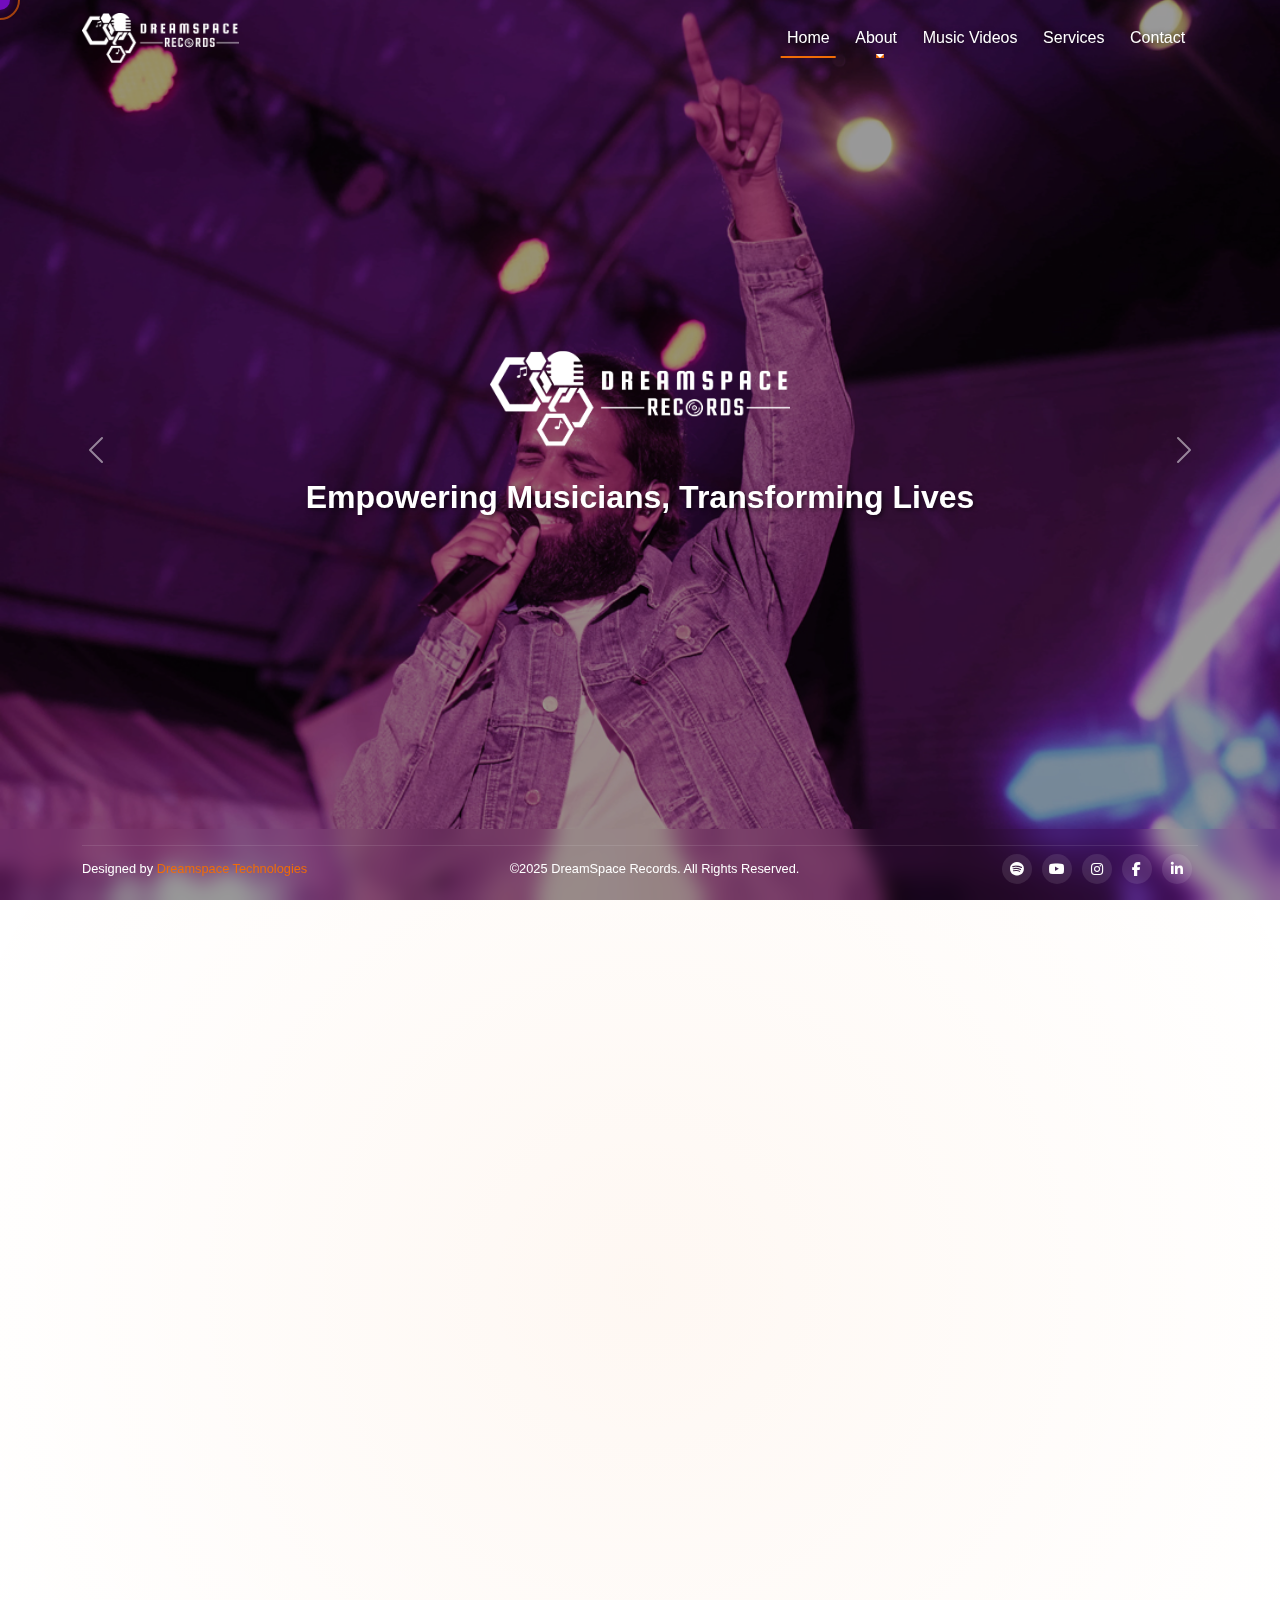
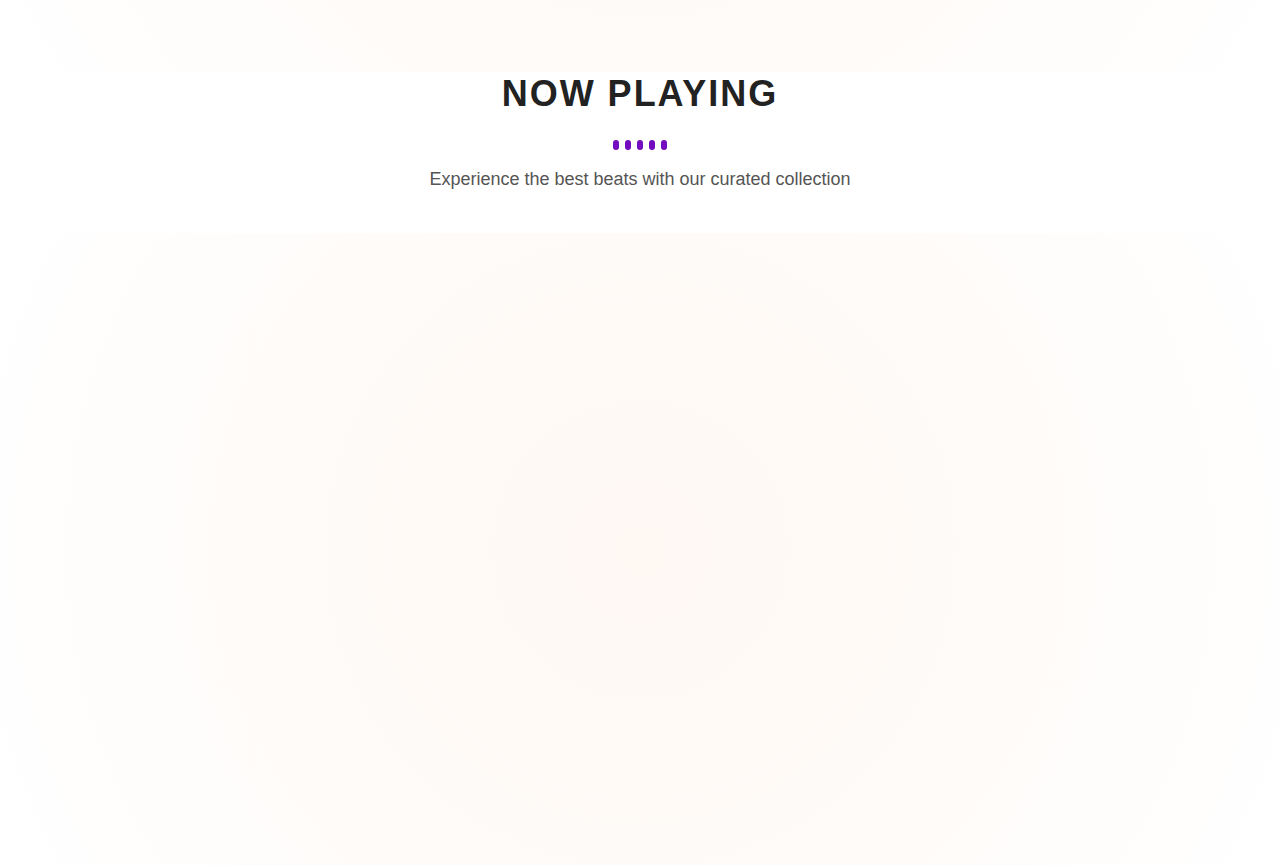
==== index.html @ 16e5ecfa "feat : cursor animation to the website" ====
<!DOCTYPE html>
<html lang="en">
<head>
    <meta charset="UTF-8">
    <meta name="viewport" content="width=device-width, initial-scale=1.0">
    <title>DreamSpace Records - Empowering Musicians, Transforming Lives</title>
    <link href="https://cdn.jsdelivr.net/npm/bootstrap@5.3.0/dist/css/bootstrap.min.css" rel="stylesheet">
    <link rel="stylesheet" href="https://cdnjs.cloudflare.com/ajax/libs/font-awesome/6.4.0/css/all.min.css">
    <link href="https://unpkg.com/aos@2.3.1/dist/aos.css" rel="stylesheet">
    <link rel="stylesheet" href="styles.css">
</head>

<body>
    <!-- Navigation Bar -->
    <nav class="navbar navbar-expand-lg navbar-dark fixed-top">
        <div class="container">
            <a class="navbar-brand" href="index.html">
                <img src="./assets/images/wite.png"  alt="DreamSpace Records Logo" class="logo">
            </a>
            <button class="navbar-toggler" type="button" data-bs-toggle="collapse" data-bs-target="#navbarNav" aria-controls="navbarNav" aria-expanded="false" aria-label="Toggle navigation">
                <span class="navbar-toggler-icon"></span>
            </button>
            <div class="collapse navbar-collapse" id="navbarNav">
                <ul class="navbar-nav ms-auto">
                    <li class="nav-item">
                        <a class="nav-link active" href="index.html">Home</a>
                    </li>
                    <li class="nav-item dropdown">
                        <a class="nav-link dropdown-toggle" href="about.html" id="navbarDropdown" role="button">
                            About
                        </a>
                        <ul class="dropdown-menu" aria-labelledby="navbarDropdown">
                            <li><a class="dropdown-item" href="about.html#about-us">About Us</a></li>
                            <li><a class="dropdown-item" href="about.html#achievements">Achievements</a></li>
                            <li><a class="dropdown-item" href="about.html#artists">Artists</a></li>
                            <li><a class="dropdown-item" href="about.html#mentors">Mentors</a></li>
                        </ul>
                    </li>
                    <li class="nav-item">
                        <a class="nav-link" href="#music-videos">Music Videos</a>
                    </li>
                    <li class="nav-item">
                        <a class="nav-link" href="services.html">Services</a>
                    </li>
                    <li class="nav-item">
                        <a class="nav-link" href="contact.html">Contact</a>
                    </li>
                </ul>
            </div>
        </div>
    </nav>

    <!-- Hero Section with Carousel -->
    <section class="hero-section">
        <div id="heroCarousel" class="carousel slide" data-bs-ride="carousel">
            <div class="carousel-inner">
                <div class="carousel-item active">
                    <img src="./assets/images/carousel-1.jpg" class="d-block w-100" alt="DreamSpace Records">
                </div>
                <div class="carousel-item">
                    <img src="./assets/images/carousel-2.jpg" class="d-block w-100" alt="Music Production">
                </div>
                <div class="carousel-item">
                    <img src="./assets/images/carousel-3.jpg" class="d-block w-100" alt="Live Performance">
                </div>
            </div>
            <button class="carousel-control-prev" type="button" data-bs-target="#heroCarousel" data-bs-slide="prev">
                <span class="carousel-control-prev-icon" aria-hidden="true"></span>
                <span class="visually-hidden">Previous</span>
            </button>
            <button class="carousel-control-next" type="button" data-bs-target="#heroCarousel" data-bs-slide="next">
                <span class="carousel-control-next-icon" aria-hidden="true"></span>
                <span class="visually-hidden">Next</span>
            </button>
            
            <!-- Fixed hero content -->
            <div class="fixed-hero-content">
                <img src="./assets/images/wite.png" alt="DreamSpace Records Logo" class="hero-logo" data-aos="fade-down">
                <h1 class="slogan" data-aos="fade-up" style="color: white;">Empowering Musicians, Transforming Lives</h1>
            </div>
        </div>
    </section>

    <!-- Latest Music Videos Section -->
    <section class="latest-videos-section" id="music-videos">
        <div class="container">
            <h2 class="section-title" data-aos="fade-up">Latest Music Videos</h2>
            <div class="row">
                <div class="col-md-4" data-aos="fade-up" data-aos-delay="100">
                    <div class="video-card">
                        <div class="video-thumbnail">
                            <img src="./assets/images/paadum-meene.jpg" alt="Paadum Meene">
                            <div class="play-button">
                                <i class="fas fa-play"></i>
                            </div>
                        </div>
                        <div class="video-info">
                            <h3>Paadum Meene</h3>
                            <p>Dinoj M's 'Paadum Meene' blends Singing Fish sounds with Carnatic music and Hip-Hop, reflecting Batticaloa's rich heritage.</p>
                            <a href="https://youtu.be/NtFTQhANtqE?si=qY0BDFKdwWafXy4B" target="_blank" class="watch-link">Watch Now <i class="fas fa-arrow-right"></i></a>
                        </div>
                    </div>
                </div>
                <div class="col-md-4" data-aos="fade-up" data-aos-delay="200">
                    <div class="video-card">
                        <div class="video-thumbnail">
                            <img src="./assets/images/aram-sei.jpg" alt="Aram Sei">
                            <div class="play-button">
                                <i class="fas fa-play"></i>
                            </div>
                        </div>
                        <div class="video-info">
                            <h3>Aram Sei</h3>
                            <p>SajaS' rap 'Aram Sei' electrifies listeners, celebrating Tamil identity and resilience with a bold, inspiring message.</p>
                            <a href="https://youtu.be/OWpcsVsLLLg?si=IRAFUnqMTA2p4uAw" target="_blank" class="watch-link">Watch Now <i class="fas fa-arrow-right"></i></a>
                        </div>
                    </div>
                </div>
                <div class="col-md-4" data-aos="fade-up" data-aos-delay="300">
                    <div class="video-card">
                        <div class="video-thumbnail">
                            <img src="./assets/images/mellidai-mettu.jpg" alt="Mellidai Mettu">
                            <div class="play-button">
                                <i class="fas fa-play"></i>
                            </div>
                        </div>
                        <div class="video-info">
                            <h3>Mellidai Mettu</h3>
                            <p>SajaS, a DreamSpace student trained by Navz-47, debuts "Mellidai Mettu," a tribute to the strength and resilience of women.</p>
                            <a href="https://youtu.be/3OmP2C9aSSg?si=Ix0x2CIkMKvozMXE" target="_blank" class="watch-link">Watch Now <i class="fas fa-arrow-right"></i></a>
                        </div>
                    </div>
                </div>
            </div>
            <div class="text-center mt-5" data-aos="fade-up">
                <a href="https://www.youtube.com/@DreamSpaceRecords-lk" target="_blank" class="btn btn-primary watch-all-btn">
                    WATCH ALL MUSIC VIDEOS <i class="fas fa-external-link-alt ms-2"></i>
                </a>
            </div>
        </div>
    </section>

    <div class="section-title">
        <h2>Now Playing</h2>
        <div class="sound-wave">
            <span></span><span></span><span></span><span></span><span></span>
        </div>
        <p>Experience the best beats with our curated collection</p>
    </div>
    
  

<!-- Contact Section -->
    <section class="contact-section">
        <div class="container">
            <div class="row">
                <div class="col-lg-5" data-aos="fade-right">
                    <div class="contact-info">
                        <h3>Get In Touch</h3>
                        
                        <div class="contact-item">
                            <div class="contact-icon">
                                <i class="fas fa-envelope"></i>
                            </div>
                            <div class="contact-text">
                                <h4>Email</h4>
                                <p><a href="mailto:info@dreamspace.music">info@dreamspace.music</a></p>
                            </div>
                        </div>
                        
                        <div class="contact-item">
                            <div class="contact-icon">
                                <i class="fas fa-map-marker-alt"></i>
                            </div>
                            <div class="contact-text">
                                <h4>Address</h4>
                                <p>7th Cross, New Dutch Bar Road, Kallady, Batticaloa</p>
                            </div>
                        </div>
                        
                        <div class="contact-item">
                            <div class="contact-icon">
                                <i class="fas fa-share-alt"></i>
                            </div>
                            <div class="contact-text">
                                <h4>Social Media</h4>
                                <div class="social-links">
                                    <a href="https://www.facebook.com/dreamspacerecords.lk" target="_blank"><i class="fab fa-facebook-f"></i></a>
                                    <a href="https://www.youtube.com/@DreamSpaceRecords-lk" target="_blank"><i class="fab fa-youtube"></i></a>
                                    <a href="https://www.instagram.com/" target="_blank"><i class="fab fa-instagram"></i></a>
                                    <a href="https://open.spotify.com/" target="_blank"><i class="fab fa-spotify"></i></a>
                                    <!-- <a href="https://www.linkedin.com/" target="_blank"><i class="fab fa-linkedin-in"></i></a> -->
                                </div>
                            </div>
                        </div>
                    </div>
                </div>
                
                <div class="col-lg-7" data-aos="fade-left">
                    <div class="contact-form">
                        <h3>Send Us A Message</h3>
                        <form id="contactForm">
                            <div class="row">
                                <div class="col-md-6">
                                    <input type="text" class="form-control" id="name" placeholder="Your Name" required>
                                </div>
                                <div class="col-md-6">
                                    <input type="email" class="form-control" id="email" placeholder="Your Email" required>
                                </div>
                            </div>
                            <input type="text" class="form-control" id="subject" placeholder="Subject">
                            <textarea class="form-control" id="message" rows="5" placeholder="Your Message" required></textarea>
                            <button type="submit" class="btn btn-primary submit-btn">Send Message</button>
                        </form>
                    </div>
                </div>
            </div>
        </div>
    </section>

<!-- Map Section -->
    <!-- <section class="map-section">
        <div class="container">
            <div class="row">
                <div class="col-12" data-aos="fade-up">
                    <div class="map-container">
                        <iframe src="https://www.google.com/maps/embed?pb=!1m18!1m12!1m3!1d3957.5768476673033!2d81.7!3d7.7!2m3!1f0!2f0!3f0!3m2!1i1024!2i768!4f13.1!3m3!1m2!1s0x0%3A0x0!2zN8KwNDInMDAuMCJOIDgxwrA0MicwMC4wIkU!5e0!3m2!1sen!2sus!4v1635000000000!5m2!1sen!2sus" width="100%" height="450" style="border:0;" allowfullscreen="" loading="lazy"></iframe>
                    </div>
                </div>
            </div>
        </div>
    </section> -->

    <!-- Footer -->
    <!-- <footer class="glass-footer">
        <div class="container">
            <div class="row">
                <div class="col-md-4">
                    <img src="/placeholder.svg?height=80&width=200" alt="DreamSpace Records Logo" class="footer-logo">
                    <p>Empowering Musicians, Transforming Lives</p>
                </div>
                <div class="col-md-4">
                    <h4>Quick Links</h4>
                    <ul class="footer-links">
                        <li><a href="index.html">Home</a></li>
                        <li><a href="about.html">About</a></li>
                        <li><a href="music-videos.html">Music Videos</a></li>
                        <li><a href="services.html">Services</a></li>
                        <li><a href="contact.html">Contact</a></li>
                    </ul>
                </div>
                <div class="col-md-4">
                    <h4>Connect With Us</h4>
                    <div class="social-icons">
                        <a href="https://open.spotify.com/" target="_blank"><i class="fab fa-spotify"></i></a>
                        <a href="https://www.youtube.com/@DreamSpaceRecords-lk" target="_blank"><i class="fab fa-youtube"></i></a>
                        <a href="https://www.instagram.com/" target="_blank"><i class="fab fa-instagram"></i></a>
                        <a href="https://www.facebook.com/dreamspacerecords.lk" target="_blank"><i class="fab fa-facebook-f"></i></a>
                        <a href="https://www.linkedin.com/" target="_blank"><i class="fab fa-linkedin-in"></i></a>
                    </div>
                </div>
            </div>
            <div class="footer-bottom">
                <p>&copy; 2023 DreamSpace Records. All Rights Reserved.</p>
            </div>
        </div>
    </footer> -->

    <!-- Transparent Footer -->
        <!-- <footer class="glass-footer">
            <div class="container text-center">
                <div class="row">
                    <div class="col-md-12">
                        <p>&copy; Dreamspace Records. All rights reserved </p>
                    </div>
                    <div class="col-md-12">
                        <div class="social-icons">
                            <a href="https://open.spotify.com/" target="_blank"><i class="fab fa-spotify"></i></a>
                            <a href="https://www.youtube.com/@DreamSpaceRecords-lk" target="_blank"><i class="fab fa-youtube"></i></a>
                            <a href="https://www.instagram.com/" target="_blank"><i class="fab fa-instagram"></i></a>
                            <a href="https://www.facebook.com/dreamspacerecords.lk" target="_blank"><i class="fab fa-facebook-f"></i></a>
                            <a href="https://www.linkedin.com/" target="_blank"><i class="fab fa-linkedin-in"></i></a>
                        </div>
                    </div>
                </div>
            </div>
        </footer> -->

        <!-- Transparent Footer -->
<!-- <footer class="glass-footer">
    <div class="container">
        <div class="row align-items-center">
            <div class="col-md-6 text-md-center text-center">
                <p>&copy; ARRahman. All rights reserved | <a href="terms.html">Terms</a></p>
            </div>
            <div class="col-md-6 text-md-end text-center">
                <div class="social-icons">
                    <a href="https://open.spotify.com/" target="_blank"><i class="fab fa-spotify"></i></a>
                    <a href="https://www.youtube.com/@DreamSpaceRecords-lk" target="_blank"><i class="fab fa-youtube"></i></a>
                    <a href="https://www.instagram.com/" target="_blank"><i class="fab fa-instagram"></i></a>
                    <a href="https://www.facebook.com/dreamspacerecords.lk" target="_blank"><i class="fab fa-facebook-f"></i></a>
                    <a href="https://www.linkedin.com/" target="_blank"><i class="fab fa-linkedin-in"></i></a>
                </div>
            </div>
        </div>
    </div>
</footer> -->

<footer class="glass-footer">
    <div class="container">
        <div class="footer-bottom">
            <p class="design-by">
                Designed by <a href="" target="_blank">Dreamspace Technologies</a>
            </p>            
            <p class="copyright">&copy;2025 DreamSpace Records. All Rights Reserved.</p>
            <div class="social-icons">
                <a href="https://open.spotify.com/" target="_blank"><i class="fab fa-spotify"></i></a>
                <a href="https://www.youtube.com/@DreamSpaceRecords-lk" target="_blank"><i class="fab fa-youtube"></i></a>
                <a href="https://www.instagram.com/" target="_blank"><i class="fab fa-instagram"></i></a>
                <a href="https://www.facebook.com/dreamspacerecords.lk" target="_blank"><i class="fab fa-facebook-f"></i></a>
                <a href="https://www.linkedin.com/" target="_blank"><i class="fab fa-linkedin-in"></i></a>
            </div>
        </div>
    </div>
</footer>

<div class="cursor-container">
    <div class="cursor-trail"></div>
    <div class="cursor"></div>
</div>

</style>


    <script src="https://cdn.jsdelivr.net/npm/bootstrap@5.3.0/dist/js/bootstrap.bundle.min.js"></script>
    <script src="https://unpkg.com/aos@2.3.1/dist/aos.js"></script>
    <script src="script.js"></script>
</body>
</html>
---- styles.css ----
/* Global Styles */
:root {
  --primary-color: #f06c07;
  --secondary-color: #42376a;
  --dark-color: #010101;
  --light-color: #ebf of2;
  --transition: all 0.3s ease;
}

body {
  font-family: "Poppins", sans-serif;
  background-color: #ffffff;
  color: var(--dark-color);
  overflow-x: hidden;
}

h1,
h2,
h3,
h4,
h5,
h6 {
  font-weight: 700;
}

a {
  color: var(--primary-color);
  text-decoration: none;
  transition: var(--transition);
}

a:hover {
  color: var(--secondary-color);
}

/* .section-title {
  position: relative;
  font-size: 2.5rem;
  margin-bottom: 3rem;
  color: var(--secondary-color);
  text-align: center;
}

.section-title::after {
  content: "";
  position: absolute;
  bottom: -10px;
  left: 50%;
  transform: translateX(-50%);
  width: 80px;
  height: 4px;
  background-color: var(--primary-color);
} */

/*--------------------------------------------------------------
# Section Title - Animated Sound Wave
--------------------------------------------------------------*/
.section-title {
  text-align: center;
  padding-bottom: 40px;
  position: relative;
}

.section-title h2 {
  font-size: 36px;
  font-weight: 700;
  color: #222; /* Dark text for contrast */
  text-transform: uppercase;
  letter-spacing: 2px;
  margin-bottom: 20px;
}

/* Sound Wave Animation */
.sound-wave {
  display: flex;
  justify-content: center;
  align-items: center;
  gap: 6px;
  height: 20px;
}

/* Individual Bars */
.sound-wave span {
  display: inline-block;
  width: 6px;
  height: 10px;
  background: #720CBE;  /* Your required color */
  animation: waveMotion 1s infinite ease-in-out alternate;
  border-radius: 3px;
}

/* Animation Timing for Each Bar */
.sound-wave span:nth-child(1) {
  animation-delay: 0s;
}
.sound-wave span:nth-child(2) {
  animation-delay: 0.2s;
}
.sound-wave span:nth-child(3) {
  animation-delay: 0.4s;
}
.sound-wave span:nth-child(4) {
  animation-delay: 0.6s;
}
.sound-wave span:nth-child(5) {
  animation-delay: 0.8s;
}

/* Keyframes for Wave Motion */
@keyframes waveMotion {
  0% {
    height: 10px;
    opacity: 0.8;
  }
  50% {
    height: 20px;
    opacity: 1;
  }
  100% {
    height: 10px;
    opacity: 0.8;
  }
}

/* Subtitle Text */
.section-title p {
  font-size: 18px;
  color: #555;
  max-width: 600px;
  margin: 10px auto 0;
  line-height: 1.6;
  font-weight: 300;
}

/* cursor animation */
.cursor-container {
  position: fixed;
  top: 0;
  left: 0;
  pointer-events: none;
  z-index: 9999;
}

.cursor {
  position: absolute;
  width: 20px;
  height: 20px;
  background-color: #720cbe;
  border-radius: 50%;
  transform: translate(-50%, -50%);
  transition: width 0.2s, height 0.2s;
  box-shadow: 0 0 10px rgba(114, 12, 190, 0.5);
}

.cursor-trail {
  position: absolute;
  width: 40px;
  height: 40px;
  border: 2px solid #ff6d00;
  border-radius: 50%;
  transform: translate(-50%, -50%);
  transition: all 0.08s ease-out;
  opacity: 0.6;
}

.music-note {
  position: absolute;
  font-size: 24px;
  pointer-events: none;
  animation: float 2s cubic-bezier(0.25, 0.1, 0.25, 1) forwards;
  opacity: 0.9;
  z-index: 100;
}

.music-note.purple {
  color: #720cbe;
  text-shadow: 0 0 5px rgba(114, 12, 190, 0.3);
}

.music-note.orange {
  color: #ff6d00;
  text-shadow: 0 0 5px rgba(255, 109, 0, 0.3);
}

.wave {
  position: absolute;
  border-radius: 50%;
  transform: translate(-50%, -50%);
  pointer-events: none;
  opacity: 0;
  z-index: 90;
  animation: wave 1.8s cubic-bezier(0.215, 0.61, 0.355, 1) forwards;
}

.wave.purple {
  border: 2px solid #720cbe;
}

.wave.orange {
  border: 2px solid #ff6d00;
}

@keyframes float {
  0% {
      transform: translate(0, 0) rotate(0deg) scale(0.5);
      opacity: 0.9;
  }
  20% {
      opacity: 1;
  }
  100% {
      transform: translate(var(--x), var(--y)) rotate(var(--r)) scale(1.2);
      opacity: 0;
  }
}

@keyframes wave {
  0% {
      width: 0px;
      height: 0px;
      opacity: 0.7;
  }
  50% {
      opacity: 0.5;
  }
  100% {
      width: 200px;
      height: 200px;
      opacity: 0;
  }
}

@media (max-width: 768px) {
  .cursor {
      width: 15px;
      height: 15px;
  }
  
  .cursor-trail {
      width: 30px;
      height: 30px;
  }
  
  .music-note {
      font-size: 20px;
  }
  
  @keyframes wave {
      100% {
          width: 150px;
          height: 150px;
      }
  }
}


/* Navbar Styles */

/* Navbar Styles */
.navbar {
  background-color: transparent;
  padding: 0.5rem 0; /* Reduced padding for a smaller navbar */
  transition: var(--transition);
  backdrop-filter: blur(0px);
  -webkit-backdrop-filter: blur(0px);
}

.navbar.scrolled {
  background-color: rgba(1, 1, 1, 0.7);
  box-shadow: 0 2px 10px rgba(0, 0, 0, 0.1);
  backdrop-filter: blur(10px);
  -webkit-backdrop-filter: blur(10px);
}

/* Adjusted logo size */
.navbar-brand img.logo {
  height: 50px; /* Reduced logo height */
  transition: var(--transition);
}

/* Navbar Links */
.navbar-dark .navbar-nav .nav-link {
  color: white !important;
  font-weight: 500;
  padding: 0.5rem 0.8rem;
  position: relative;
  text-shadow: 0 0 5px rgba(0, 0, 0, 0.5);
}

.navbar-dark .navbar-nav .nav-link::after {
  content: "";
  position: absolute;
  bottom: 0;
  left: 50%;
  width: 0;
  height: 2px;
  background-color: var(--primary-color);
  transition: var(--transition);
  transform: translateX(-50%);
}

.navbar-dark .navbar-nav .nav-link:hover::after,
.navbar-dark .navbar-nav .nav-link.active::after {
  width: 80%;
}

/* Dropdown Menu */
.dropdown-menu {
  background-color: rgba(1, 1, 1, 0.85);
  border: none;
  border-radius: 0.5rem;
  backdrop-filter: blur(12px);
  -webkit-backdrop-filter: blur(12px);
  padding: 0.8rem;
  min-width: 220px;
  box-shadow: 0 5px 20px rgba(0, 0, 0, 0.3);
  transform: translateY(10px);
  opacity: 0;
  visibility: hidden;
  transition: opacity 0.3s ease, transform 0.3s ease;
}

/* Show dropdown smoothly */
.nav-item.dropdown:hover .dropdown-menu {
  opacity: 1;
  visibility: visible;
  transform: translateY(0);
}

/* Dropdown Items */
.dropdown-item {
  color: white;
  transition: var(--transition);
  padding: 0.6rem 1rem;
  border-radius: 0.3rem;
  margin-bottom: 0.25rem;
  display: flex;
  align-items: center;
  gap: 10px;
  font-size: 0.95rem;
  transition: all 0.3s ease;
}

/* Add hover effect with slight movement */
.dropdown-item:hover {
  background-color: var(--primary-color);
  color: white;
  transform: translateX(8px);
}

/* Dropdown item icon (optional) */
.dropdown-item i {
  font-size: 1rem;
  opacity: 0.8;
  transition: 0.3s ease;
}

.dropdown-item:hover i {
  opacity: 1;
}


/* When the navbar is scrolled, change background color to white */
.navbar.scrolled {
  background-color: white !important;
  box-shadow: 0 2px 10px rgba(0, 0, 0, 0.1);
  backdrop-filter: blur(10px);
  -webkit-backdrop-filter: blur(10px);
}

/* Adjust text color for scrolled navbar */
.navbar.scrolled .nav-link {
  color: purple !important;
}



/* Mobile Navbar */
@media (max-width: 991.98px) {
  .navbar-collapse {
    background-color: rgba(1, 1, 1, 0.95);
    padding: 1rem;
    border-radius: 0.5rem;
  }
}


/* Hero Section Styles */
.hero-section {
  position: relative;
  height: 100vh;
  overflow: hidden;
}

.carousel-item {
  height: 100vh;
}

.carousel-item img {
  object-fit: cover;
  filter: brightness(0.6);
  height: 100%;
}

.carousel-caption {
  position: absolute;
  top: 50%;
  left: 0;
  right: 0;
  transform: translateY(-50%);
  bottom: auto;
  z-index: 10;
  pointer-events: none;
}

/* Fixed dimensions for hero logo */
.hero-logo {
  width: 300px;
  height: auto;
  margin-bottom: 2rem;
  animation: float 3s ease-in-out infinite;
}

@keyframes float {
  0% {
    transform: translateY(0px);
  }
  50% {
    transform: translateY(-10px);
  }
  100% {
    transform: translateY(0px);
  }
}

.slogan {
  font-size: 2.5rem;
  font-weight: 700;
  margin-bottom: 2rem;
  text-shadow: 2px 2px 4px rgba(0, 0, 0, 0.5);
}

/* Latest Videos Section Styles */
.latest-videos-section {
  padding: 5rem 0;
  background-color: var(--light-color);
}

.video-card {
  background-color: white;
  border-radius: 1rem;
  overflow: hidden;
  box-shadow: 0 5px 15px rgba(0, 0, 0, 0.1);
  transition: var(--transition);
  margin-bottom: 2rem;
  height: 100%;
  position: relative;
  z-index: 1;
}

.video-card::before {
  content: "";
  position: absolute;
  top: 0;
  left: 0;
  width: 100%;
  height: 100%;
  background: linear-gradient(135deg, var(--primary-color) 0%, var(--secondary-color) 100%);
  opacity: 0;
  z-index: -1;
  transition: var(--transition);
  border-radius: 1rem;
}

.video-card:hover::before {
  opacity: 0.1;
}

.video-card:hover {
  transform: translateY(-10px) scale(1.02);
  box-shadow: 0 15px 30px rgba(0, 0, 0, 0.2);
}

.video-thumbnail {
  position: relative;
  overflow: hidden;
}

.video-thumbnail img {
  width: 100%;
  transition: var(--transition);
}

.video-card:hover .video-thumbnail img {
  transform: scale(1.1);
}

.play-button {
  position: absolute;
  top: 50%;
  left: 50%;
  transform: translate(-50%, -50%);
  width: 60px;
  height: 60px;
  background-color: var(--primary-color);
  border-radius: 50%;
  display: flex;
  align-items: center;
  justify-content: center;
  color: white;
  font-size: 1.5rem;
  opacity: 0;
  transition: var(--transition);
  cursor: pointer;
  z-index: 2;
}

.video-card:hover .play-button {
  opacity: 1;
  animation: pulse 1.5s infinite;
}

@keyframes pulse {
  0% {
    box-shadow: 0 0 0 0 rgba(240, 108, 7, 0.7);
  }
  70% {
    box-shadow: 0 0 0 15px rgba(240, 108, 7, 0);
  }
  100% {
    box-shadow: 0 0 0 0 rgba(240, 108, 7, 0);
  }
}

.video-info {
  padding: 1.5rem;
}

.video-info h3 {
  font-size: 1.5rem;
  margin-bottom: 0.5rem;
  color: var(--secondary-color);
}

.video-info p {
  color: #666;
  margin-bottom: 1rem;
}

.watch-link {
  display: inline-block;
  color: var(--primary-color);
  font-weight: 600;
  transition: var(--transition);
}

.watch-link:hover {
  color: var(--secondary-color);
  transform: translateX(5px);
}

.watch-all-btn {
  background-color: var(--primary-color);
  border: none;
  padding: 0.75rem 2rem;
  font-weight: 600;
  border-radius: 50px;
  transition: var(--transition);
  position: relative;
  overflow: hidden;
  z-index: 1;
}

.watch-all-btn::before {
  content: "";
  position: absolute;
  top: 0;
  left: -100%;
  width: 100%;
  height: 100%;
  background: linear-gradient(90deg, transparent, rgba(255, 255, 255, 0.2), transparent);
  transition: var(--transition);
  z-index: -1;
}

.watch-all-btn:hover {
  background-color: var(--secondary-color);
  transform: translateY(-5px);
  box-shadow: 0 10px 20px rgba(0, 0, 0, 0.1);
}

.watch-all-btn:hover::before {
  left: 100%;
  transition: 0.7s;
}

/* Page Header Styles */
.page-header {
  background-color: var(--secondary-color);
  padding: 8rem 0 4rem;
  text-align: center;
  position: relative;
}

.page-header::before {
  content: "";
  position: absolute;
  top: 0;
  left: 0;
  width: 100%;
  height: 100%;
  background: linear-gradient(135deg, rgba(240, 108, 7, 0.8) 0%, rgba(66, 55, 106, 0.8) 100%);
  opacity: 0.8;
}

.page-header h1 {
  color: white;
  position: relative;
  font-size: 3rem;
  text-shadow: 2px 2px 4px rgba(0, 0, 0, 0.3);
}

.sub-page-header {
  background-color: var(--secondary-color);
  background-image: url('./assets/images/carousel-2.JPG'); /* Replace with your image path */
  background-size: cover; /* Ensures the image covers the section */
  background-position: center; /* Centers the image */
  background-repeat: no-repeat; /* Prevents the image from repeating */
  padding: 8rem 0 4rem;
  text-align: center;
  position: relative;
  color: #fff; /* Optional: change text color to white to contrast with the background */
}

/* About Section Styles */
.about-section {
  padding: 5rem 0;
}

.about-section p {
  font-size: 1.1rem;
  line-height: 1.8;
  margin-bottom: 1.5rem;
}

.about-section h3 {
  color: var(--primary-color);
  margin-bottom: 1rem;
}

.about-image {
  margin-top: 2rem;
  overflow: hidden;
  border-radius: 1rem;
  box-shadow: 0 10px 30px rgba(0, 0, 0, 0.1);
}

.about-image img {
  transition: var(--transition);
}

.about-image:hover img {
  transform: scale(1.05);
}

/* Achievements Section Styles */
.achievements-section {
  padding: 5rem 0;
  background-color: #f9f9f9;
}

.section-intro {
  text-align: center;
  max-width: 800px;
  margin: 0 auto 3rem;
  font-size: 1.2rem;
}

.achievement-card {
  background-color: white;
  padding: 2rem;
  border-radius: 1rem;
  text-align: center;
  box-shadow: 0 5px 15px rgba(0, 0, 0, 0.05);
  transition: var(--transition);
  height: 100%;
}

.achievement-card:hover {
  transform: translateY(-10px);
  box-shadow: 0 15px 30px rgba(0, 0, 0, 0.1);
}

.achievement-icon {
  width: 80px;
  height: 80px;
  background-color: var(--primary-color);
  color: white;
  border-radius: 50%;
  display: flex;
  align-items: center;
  justify-content: center;
  font-size: 2rem;
  margin: 0 auto 1.5rem;
}

.achievement-card h3 {
  font-size: 2.5rem;
  color: var(--secondary-color);
  margin-bottom: 0.5rem;
}

.achievement-card h4 {
  font-size: 1.2rem;
  color: var(--primary-color);
  margin-bottom: 1rem;
}

.achievement-details {
  margin-top: 3rem;
}

.achievement-item {
  background-color: white;
  padding: 2rem;
  border-radius: 1rem;
  box-shadow: 0 5px 15px rgba(0, 0, 0, 0.05);
  margin-bottom: 2rem;
}

.achievement-item h3 {
  color: var(--secondary-color);
  margin-bottom: 1rem;
}

.achievement-gallery {
  margin-top: 3rem;
}

.achievement-gallery img {
  margin-bottom: 1.5rem;
  border-radius: 0.5rem;
  box-shadow: 0 5px 15px rgba(0, 0, 0, 0.1);
  transition: var(--transition);
}

.achievement-gallery img:hover {
  transform: scale(1.05);
}

/* Artists Section Styles */
.artists-section {
  padding: 5rem 0;
}

.artist-card {
  background-color: white;
  border-radius: 1rem;
  overflow: hidden;
  box-shadow: 0 5px 15px rgba(0, 0, 0, 0.1);
  transition: var(--transition);
  margin-bottom: 2rem;
  height: 100%;
}

.artist-card:hover {
  transform: translateY(-10px) rotateY(5deg);
  box-shadow: 0 15px 30px rgba(0, 0, 0, 0.2);
}

.artist-image {
  overflow: hidden;
  position: relative;
}

.artist-image::before {
  content: "";
  position: absolute;
  top: 0;
  left: 0;
  width: 100%;
  height: 100%;
  background: linear-gradient(to top, rgba(0, 0, 0, 0.7) 0%, transparent 100%);
  opacity: 0;
  transition: var(--transition);
  z-index: 1;
}

.artist-card:hover .artist-image::before {
  opacity: 1;
}

.artist-image img {
  width: 100%;
  transition: var(--transition);
}

.artist-card:hover .artist-image img {
  transform: scale(1.1);
}

.artist-info {
  padding: 1.5rem;
}

.artist-info h3 {
  font-size: 1.5rem;
  color: var(--secondary-color);
  margin-bottom: 0.5rem;
}

.artist-info h4 {
  font-size: 1rem;
  color: var(--primary-color);
  margin-bottom: 1rem;
}

.artist-social {
  margin-top: 1.5rem;
}

.artist-social a {
  display: inline-block;
  width: 40px;
  height: 40px;
  background-color: #f5f5f5;
  border-radius: 50%;
  text-align: center;
  line-height: 40px;
  margin-right: 0.5rem;
  color: var(--secondary-color);
  transition: var(--transition);
}

.artist-social a:hover {
  background-color: var(--primary-color);
  color: white;
  transform: translateY(-5px);
}

/* Mentors Section Styles */
.mentors-section {
  padding: 5rem 0;
  background-color: #f9f9f9;
}

.mentor-card {
  background-color: white;
  border-radius: 1rem;
  overflow: hidden;
  box-shadow: 0 5px 15px rgba(0, 0, 0, 0.1);
  transition: var(--transition);
  margin-bottom: 2rem;
  height: 100%;
}

.mentor-card:hover {
  transform: translateY(-10px);
  box-shadow: 0 15px 30px rgba(0, 0, 0, 0.2);
}

.mentor-image {
  overflow: hidden;
}

.mentor-image img {
  width: 100%;
  transition: var(--transition);
}

.mentor-card:hover .mentor-image img {
  transform: scale(1.1);
}

.mentor-info {
  padding: 1.5rem;
  text-align: center;
}

.mentor-info h3 {
  font-size: 1.3rem;
  color: var(--secondary-color);
  margin-bottom: 0.5rem;
}

.mentor-info h4 {
  font-size: 1rem;
  color: var(--primary-color);
  margin-bottom: 1rem;
}

/* Music Videos Gallery Styles */
.music-videos-gallery {
  padding: 5rem 0;
}

.video-meta {
  display: flex;
  justify-content: space-between;
  margin-bottom: 1rem;
  font-size: 0.9rem;
  color: #777;
}

.video-meta span {
  display: flex;
  align-items: center;
}

.video-meta i {
  margin-right: 0.5rem;
  color: var(--primary-color);
}

/* Services Section Styles */
.services-section {
  padding: 5rem 0;
}

.service-card {
  background-color: white;
  border-radius: 1rem;
  overflow: hidden;
  box-shadow: 0 5px 15px rgba(0, 0, 0, 0.1);
  transition: var(--transition);
  margin-bottom: 2rem;
  height: 100%;
  position: relative;
  z-index: 1;
}

.service-card::before {
  content: "";
  position: absolute;
  top: 0;
  left: 0;
  width: 100%;
  height: 5px;
  background: linear-gradient(90deg, var(--primary-color), var(--secondary-color));
  transition: var(--transition);
  z-index: -1;
}

.service-card:hover::before {
  height: 100%;
  opacity: 0.1;
}

.service-card:hover {
  transform: translateY(-10px);
  box-shadow: 0 15px 30px rgba(0, 0, 0, 0.2);
}

.service-icon {
  width: 80px;
  height: 80px;
  background-color: var(--primary-color);
  color: white;
  border-radius: 50%;
  display: flex;
  align-items: center;
  justify-content: center;
  font-size: 2rem;
  margin: 0 auto 1.5rem;
  transition: var(--transition);
}

.service-card:hover .service-icon {
  transform: rotateY(360deg);
  background-color: var(--secondary-color);
}

.service-info {
  padding: 2rem;
  text-align: center;
}

.service-info h3 {
  font-size: 1.5rem;
  color: var(--secondary-color);
  margin-bottom: 1rem;
}

.service-gallery {
  margin-top: 2rem;
}

.service-gallery .row {
  margin-bottom: 1.5rem;
}

.service-gallery img {
  border-radius: 0.5rem;
  box-shadow: 0 5px 15px rgba(0, 0, 0, 0.1);
  transition: var(--transition);
}

.service-gallery img:hover {
  transform: scale(1.05);
}

/* Contact Section Styles */
.contact-section {
  padding: 5rem 0;
}

.contact-info {
  background-color: white;
  padding: 2rem;
  border-radius: 1rem;
  box-shadow: 0 5px 15px rgba(0, 0, 0, 0.1);
  height: 100%;
}

.contact-info h3 {
  color: var(--secondary-color);
  margin-bottom: 1.5rem;
  position: relative;
  padding-bottom: 0.5rem;
}

.contact-info h3::after {
  content: "";
  position: absolute;
  bottom: 0;
  left: 0;
  width: 50px;
  height: 3px;
  background-color: var(--primary-color);
}

.contact-item {
  display: flex;
  align-items: flex-start;
  margin-bottom: 1.5rem;
}

.contact-icon {
  width: 50px;
  height: 50px;
  background-color: var(--primary-color);
  color: white;
  border-radius: 50%;
  display: flex;
  align-items: center;
  justify-content: center;
  font-size: 1.2rem;
  margin-right: 1rem;
  flex-shrink: 0;
}

.contact-text h4 {
  font-size: 1.1rem;
  color: var(--secondary-color);
  margin-bottom: 0.5rem;
}

.contact-form {
  background-color: white;
  padding: 2rem;
  border-radius: 1rem;
  box-shadow: 0 5px 15px rgba(0, 0, 0, 0.1);
}

.form-control {
  border: 1px solid #ddd;
  border-radius: 0.5rem;
  padding: 0.75rem;
  margin-bottom: 1.5rem;
}

.form-control:focus {
  border-color: var(--primary-color);
  box-shadow: 0 0 0 0.2rem rgba(240, 108, 7, 0.25);
}

.submit-btn {
  background-color: var(--primary-color);
  border: none;
  padding: 0.75rem 2rem;
  font-weight: 600;
  border-radius: 50px;
  transition: var(--transition);
  width: 100%;
}

.submit-btn:hover {
  background-color: var(--secondary-color);
  transform: translateY(-5px);
  box-shadow: 0 10px 20px rgba(0, 0, 0, 0.1);
}

.social-links {
  margin-top: 2rem;
}

.social-links a {
  display: inline-block;
  width: 50px;
  height: 50px;
  background-color: #f5f5f5;
  border-radius: 50%;
  text-align: center;
  line-height: 50px;
  margin-right: 1rem;
  color: var(--secondary-color);
  font-size: 1.2rem;
  transition: var(--transition);
}

.social-links a:hover {
  background-color: var(--primary-color);
  color: white;
  transform: translateY(-5px);
}


/* Footer Styles */
.glass-footer {
  background: rgba(1, 1, 1, 0.5); /* Reduced opacity */
  backdrop-filter: blur(10px);
  -webkit-backdrop-filter: blur(10px);
  color: white;
  padding: 1rem 0; /* Reduced padding */
  position: fixed;
  bottom: 0;
  width: 100%;
  z-index: 10;
  transition: var(--transition);
}

.footer-logo {
  height: 50px; /* Smaller logo */
  margin-bottom: 0.3rem;
}

.footer-links {
  list-style: none;
  padding: 0;
  margin: 0;
}

.footer-links li {
  margin-bottom: 0.2rem; /* Reduced spacing */
}

.footer-links a {
  color: #ddd;
  transition: var(--transition);
  font-size: 0.8rem; /* Smaller font */
}

.footer-links a:hover {
  color: var(--primary-color);
  padding-left: 5px;
}

.social-icons {
  margin-top: 0;
}

.social-icons a {
  display: inline-block;
  width: 30px; /* Smaller icons */
  height: 30px;
  background-color: rgba(255, 255, 255, 0.1);
  border-radius: 50%;
  text-align: center;
  line-height: 30px;
  margin-right: 0.4rem;
  color: white;
  transition: var(--transition);
  font-size: 14px;
}

.social-icons a:hover {
  background-color: var(--primary-color);
  transform: translateY(-3px);
}

.footer-bottom {
  border-top: 1px solid rgba(255, 255, 255, 0.1);
  padding-top: 0.5rem;
  font-size: 0.8rem; /* Smaller font */
  display: flex;
  justify-content: space-between;
  align-items: center;
  flex-wrap: wrap;
}

.footer-bottom p {
  margin: 0;
}

.design-by {
  text-align: left;
}

.copyright {
  text-align: center;
  flex-grow: 1;
}

.social-icons {
  text-align: right;
}

/* Responsive Styles */
/* @media (max-width: 991.98px) {
  .navbar-collapse {
    background-color: rgba(1, 1, 1, 0.9);
    padding: 1rem;
    border-radius: 0.5rem;
  } */

  .slogan {
    font-size: 2rem;
  }

  .section-title {
    font-size: 2rem;
  }
}

@media (max-width: 767.98px) {
  .hero-logo {
    max-width: 200px;
  }

  .slogan {
    font-size: 1.5rem;
  }

  .section-title {
    font-size: 1.8rem;
  }

  body {
    padding-bottom: 300px; /* Adjust based on footer height on mobile */
  }
}

/* Animations */
@keyframes fadeIn {
  from {
    opacity: 0;
    transform: translateY(20px);
  }
  to {
    opacity: 1;
    transform: translateY(0);
  }
}

.animate-fadeIn {
  animation: fadeIn 1s ease forwards;
}

/* Creative additions */
.creative-bg {
  position: relative;
  overflow: hidden;
}

.creative-bg::before {
  content: "";
  position: absolute;
  top: -50%;
  left: -50%;
  width: 200%;
  height: 200%;
  background: radial-gradient(circle, rgba(240, 108, 7, 0.05) 0%, transparent 50%);
  animation: rotate 30s linear infinite;
  z-index: -1;
}

@keyframes rotate {
  0% {
    transform: rotate(0deg);
  }
  100% {
    transform: rotate(360deg);
  }
}

/* Fixed hero content */
.fixed-hero-content {
  position: absolute;
  top: 50%;
  left: 0;
  right: 0;
  transform: translateY(-50%);
  z-index: 10;
  text-align: center;
  pointer-events: none;
}

/* Add dropdown hover functionality styling */
@media (min-width: 992px) {
  .dropdown:hover .dropdown-menu {
    display: block;
  }
}
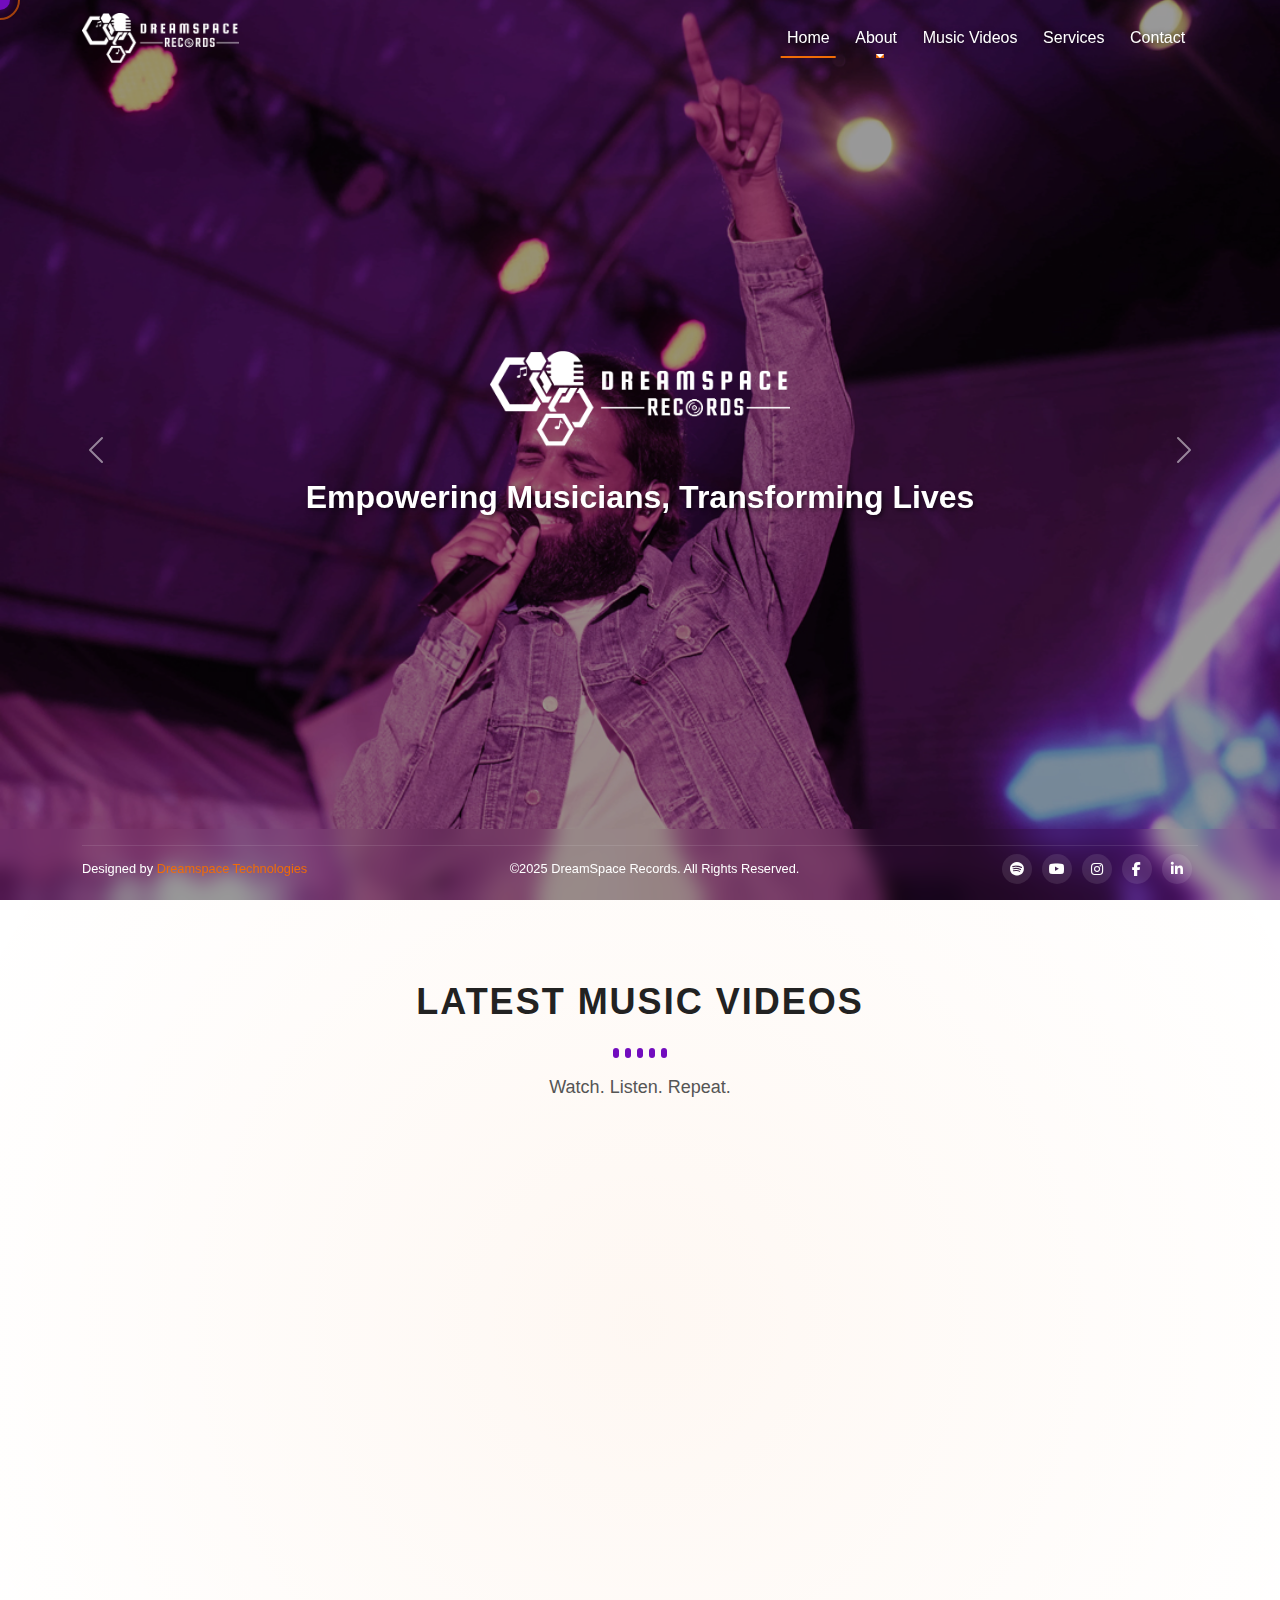
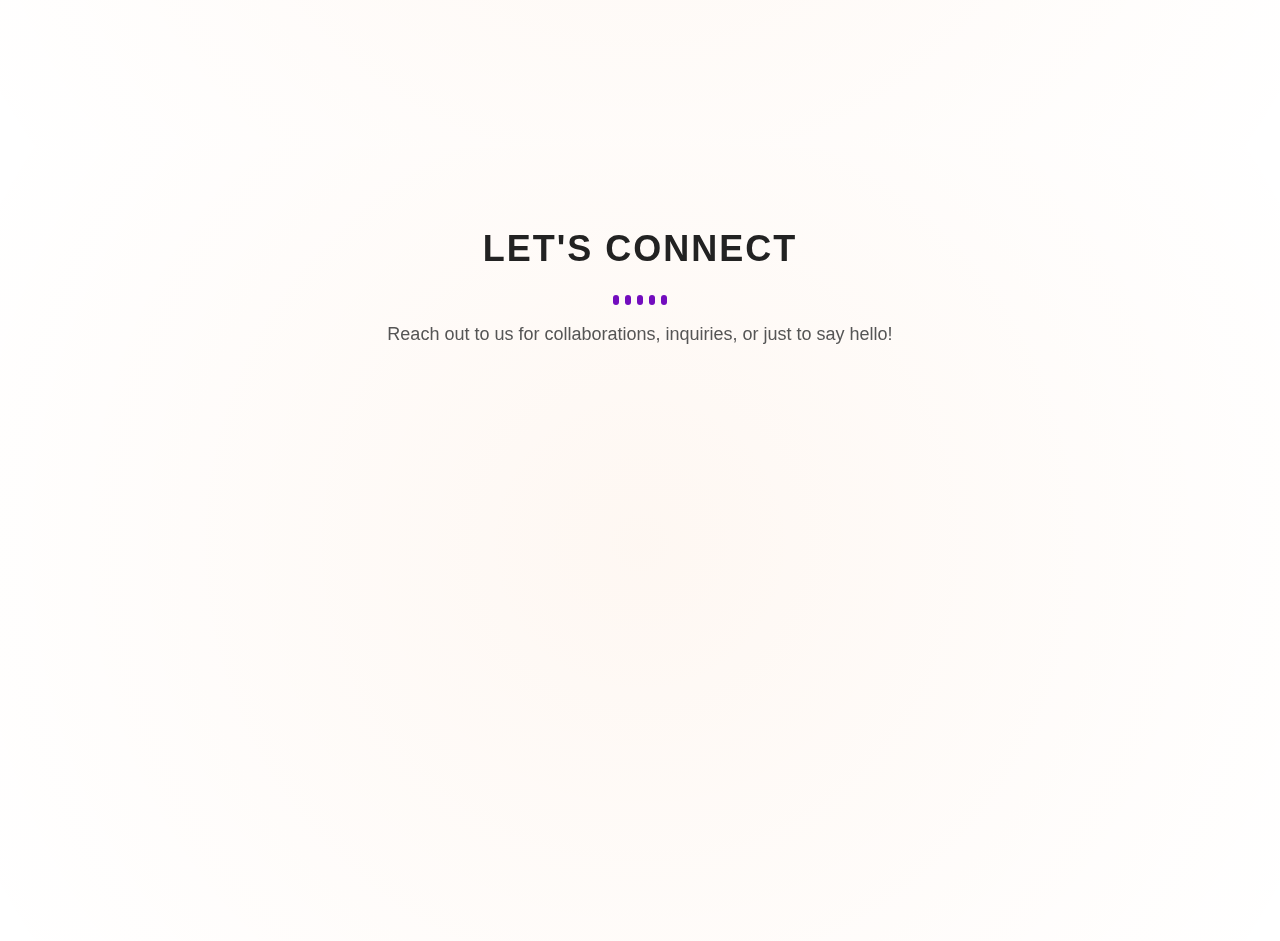
==== commit 40ed28a8: "fix : section title animation" ====
--- a/index.html
+++ b/index.html
@@ -84,7 +84,13 @@
     <!-- Latest Music Videos Section -->
     <section class="latest-videos-section" id="music-videos">
         <div class="container">
-            <h2 class="section-title" data-aos="fade-up">Latest Music Videos</h2>
+            <div class="section-title">
+                <h2>Latest Music Videos</h2>
+                <div class="sound-wave">
+                    <span></span><span></span><span></span><span></span><span></span>
+                </div>
+                <p>Watch. Listen. Repeat.</p>
+            </div>
             <div class="row">
                 <div class="col-md-4" data-aos="fade-up" data-aos-delay="100">
                     <div class="video-card">
@@ -139,25 +145,22 @@
             </div>
         </div>
     </section>
-
-    <div class="section-title">
-        <h2>Now Playing</h2>
-        <div class="sound-wave">
-            <span></span><span></span><span></span><span></span><span></span>
-        </div>
-        <p>Experience the best beats with our curated collection</p>
-    </div>
     
-  
-
 <!-- Contact Section -->
     <section class="contact-section">
         <div class="container">
+            <div class="section-title">
+                <h2>Let's Connect</h2>
+                <div class="sound-wave">
+                    <span></span><span></span><span></span><span></span><span></span>
+                </div>
+                <p>Reach out to us for collaborations, inquiries, or just to say hello!</p>
+            </div>
             <div class="row">
                 <div class="col-lg-5" data-aos="fade-right">
                     <div class="contact-info">
                         <h3>Get In Touch</h3>
-                        
+
                         <div class="contact-item">
                             <div class="contact-icon">
                                 <i class="fas fa-envelope"></i>
@@ -167,7 +170,7 @@
                                 <p><a href="mailto:info@dreamspace.music">info@dreamspace.music</a></p>
                             </div>
                         </div>
-                        
+
                         <div class="contact-item">
                             <div class="contact-icon">
                                 <i class="fas fa-map-marker-alt"></i>
@@ -177,7 +180,7 @@
                                 <p>7th Cross, New Dutch Bar Road, Kallady, Batticaloa</p>
                             </div>
                         </div>
-                        
+
                         <div class="contact-item">
                             <div class="contact-icon">
                                 <i class="fas fa-share-alt"></i>
@@ -189,13 +192,12 @@
                                     <a href="https://www.youtube.com/@DreamSpaceRecords-lk" target="_blank"><i class="fab fa-youtube"></i></a>
                                     <a href="https://www.instagram.com/" target="_blank"><i class="fab fa-instagram"></i></a>
                                     <a href="https://open.spotify.com/" target="_blank"><i class="fab fa-spotify"></i></a>
-                                    <!-- <a href="https://www.linkedin.com/" target="_blank"><i class="fab fa-linkedin-in"></i></a> -->
                                 </div>
                             </div>
                         </div>
                     </div>
                 </div>
-                
+
                 <div class="col-lg-7" data-aos="fade-left">
                     <div class="contact-form">
                         <h3>Send Us A Message</h3>
@@ -217,6 +219,7 @@
             </div>
         </div>
     </section>
+
 
 <!-- Map Section -->
     <!-- <section class="map-section">
--- a/styles.css
+++ b/styles.css
@@ -139,10 +139,12 @@
   left: 0;
   pointer-events: none;
   z-index: 9999;
+  width: 100%;
+  height: 100%;
 }
 
 .cursor {
-  position: absolute;
+  position: fixed; /* Change from absolute to fixed */
   width: 20px;
   height: 20px;
   background-color: #720cbe;
@@ -153,7 +155,7 @@
 }
 
 .cursor-trail {
-  position: absolute;
+  position: fixed; /* Change from absolute to fixed */
   width: 40px;
   height: 40px;
   border: 2px solid #ff6d00;
@@ -164,7 +166,7 @@
 }
 
 .music-note {
-  position: absolute;
+  position: fixed; /* This is set in JS now, but good to have here too */
   font-size: 24px;
   pointer-events: none;
   animation: float 2s cubic-bezier(0.25, 0.1, 0.25, 1) forwards;
@@ -183,7 +185,7 @@
 }
 
 .wave {
-  position: absolute;
+  position: fixed; /* This is set in JS now, but good to have here too */
   border-radius: 50%;
   transform: translate(-50%, -50%);
   pointer-events: none;
@@ -1300,5 +1302,4 @@
   .dropdown:hover .dropdown-menu {
     display: block;
   }
-}
-
+}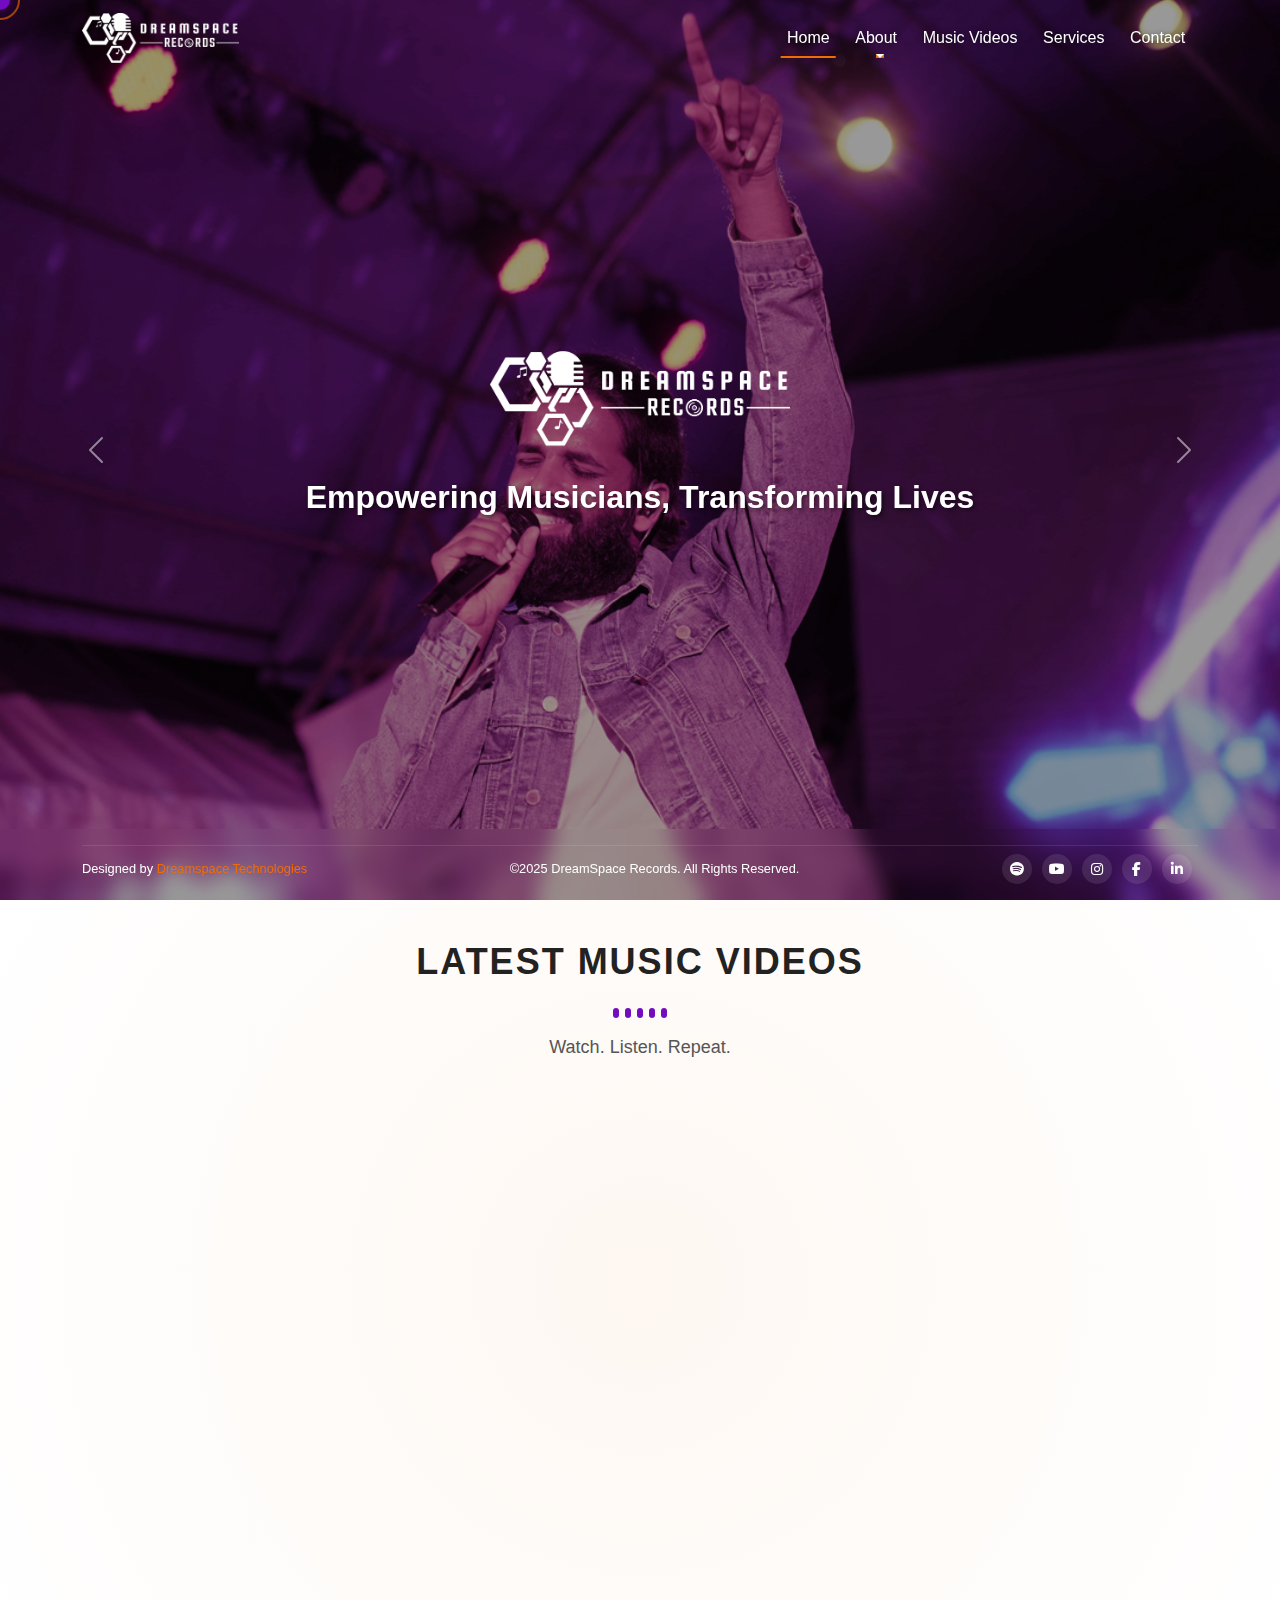
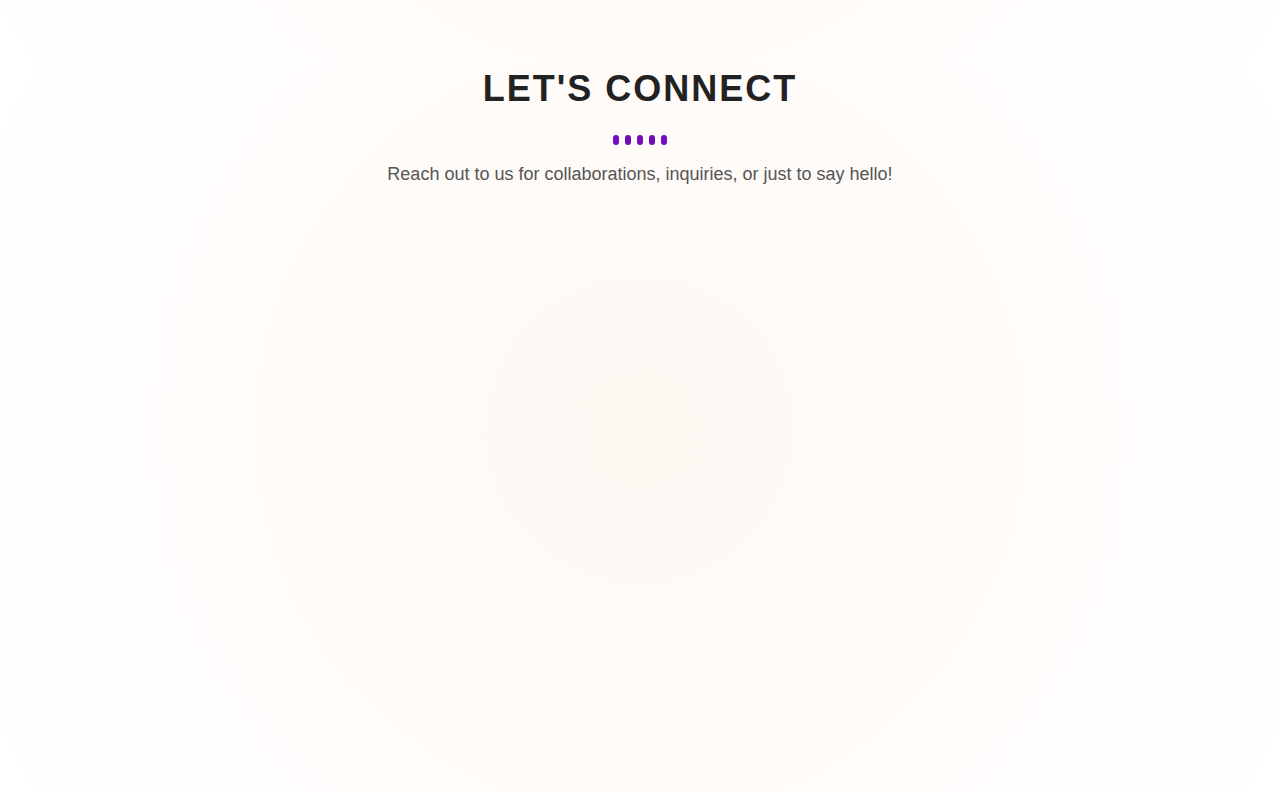
==== commit 199a36e7: "fix : update marigin and padding" ====
--- a/index.html
+++ b/index.html
@@ -221,6 +221,8 @@
     </section>
 
 
+    
+
 <!-- Map Section -->
     <!-- <section class="map-section">
         <div class="container">
--- a/styles.css
+++ b/styles.css
@@ -33,24 +33,6 @@
   color: var(--secondary-color);
 }
 
-/* .section-title {
-  position: relative;
-  font-size: 2.5rem;
-  margin-bottom: 3rem;
-  color: var(--secondary-color);
-  text-align: center;
-}
-
-.section-title::after {
-  content: "";
-  position: absolute;
-  bottom: -10px;
-  left: 50%;
-  transform: translateX(-50%);
-  width: 80px;
-  height: 4px;
-  background-color: var(--primary-color);
-} */
 
 /*--------------------------------------------------------------
 # Section Title - Animated Sound Wave
@@ -444,7 +426,7 @@
 
 /* Latest Videos Section Styles */
 .latest-videos-section {
-  padding: 5rem 0;
+  padding: 2.5rem 0;
   background-color: var(--light-color);
 }
 
@@ -1003,12 +985,12 @@
 
 /* Contact Section Styles */
 .contact-section {
-  padding: 5rem 0;
+  padding: 2.5rem auto 8rem;
 }
 
 .contact-info {
   background-color: white;
-  padding: 2rem;
+  padding: 5rem 2rem;
   border-radius: 1rem;
   box-shadow: 0 5px 15px rgba(0, 0, 0, 0.1);
   height: 100%;
@@ -1302,4 +1284,6 @@
   .dropdown:hover .dropdown-menu {
     display: block;
   }
-}+}
+
+
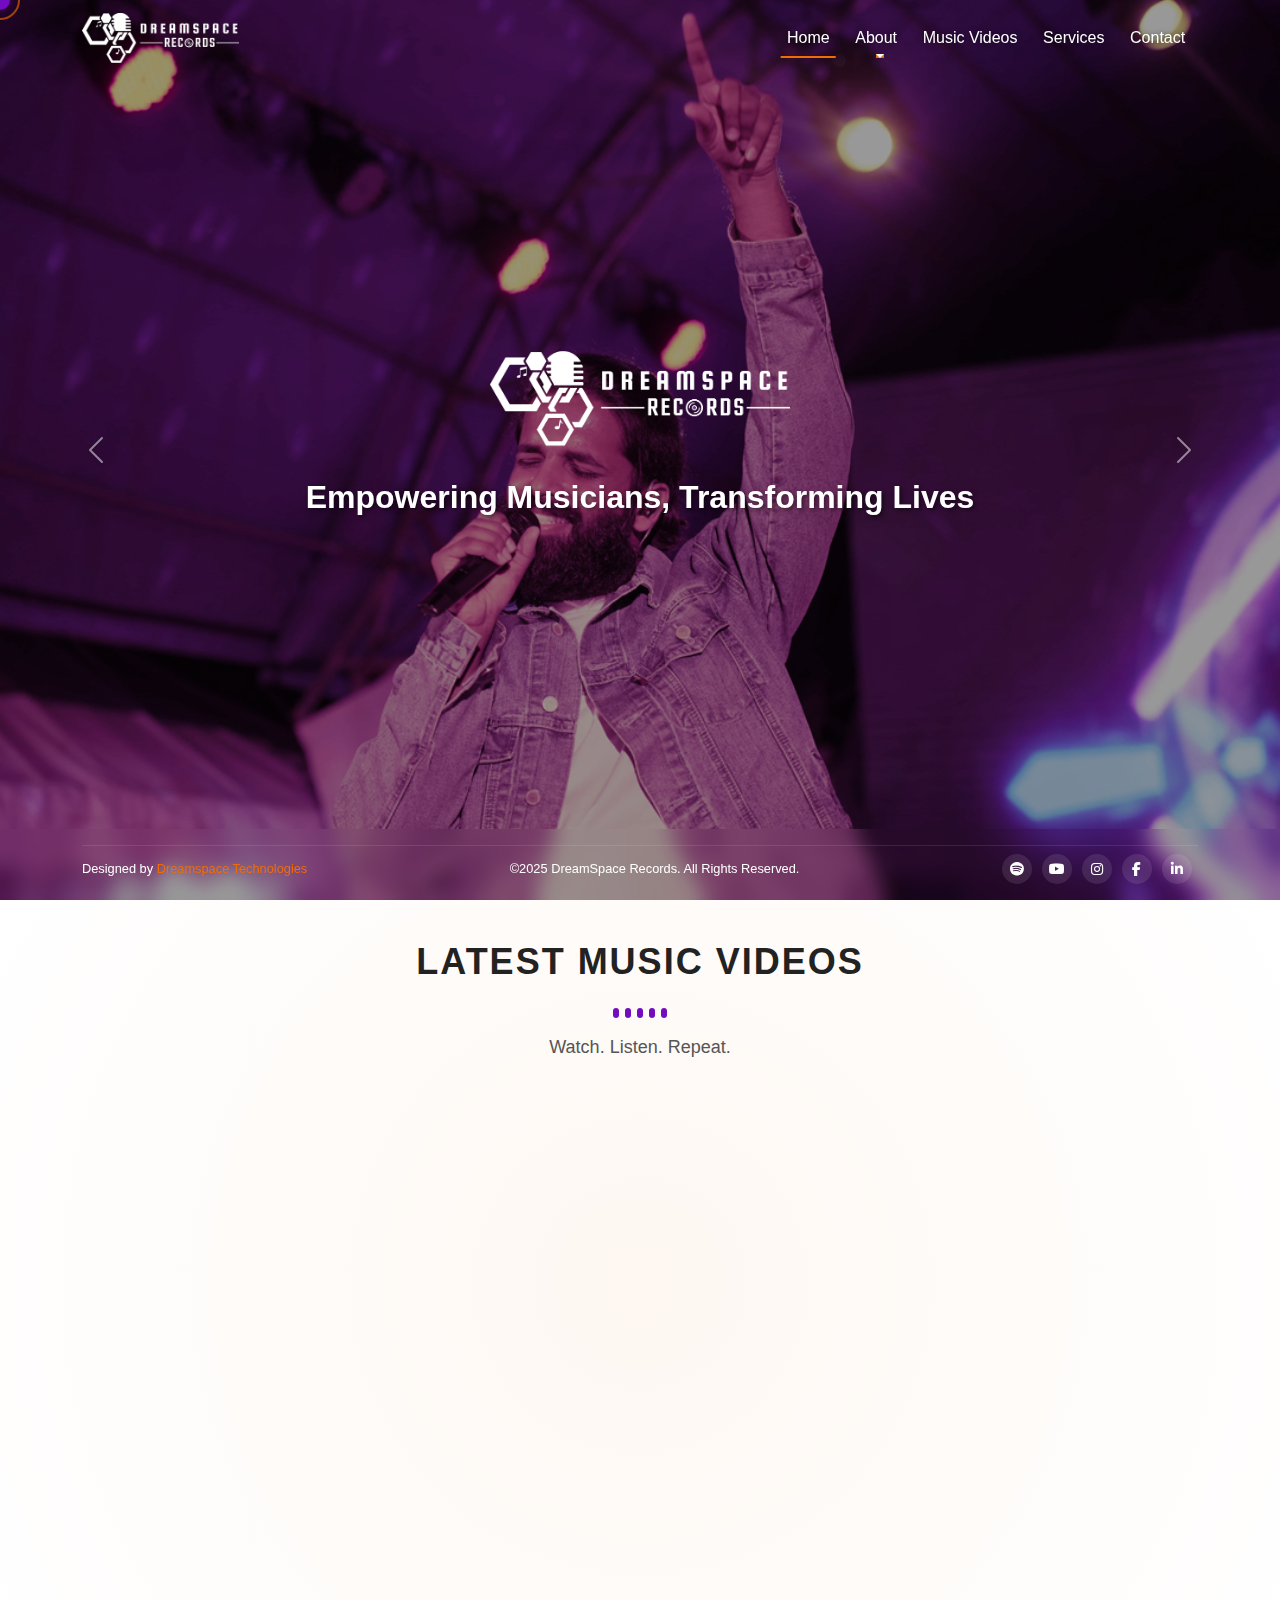
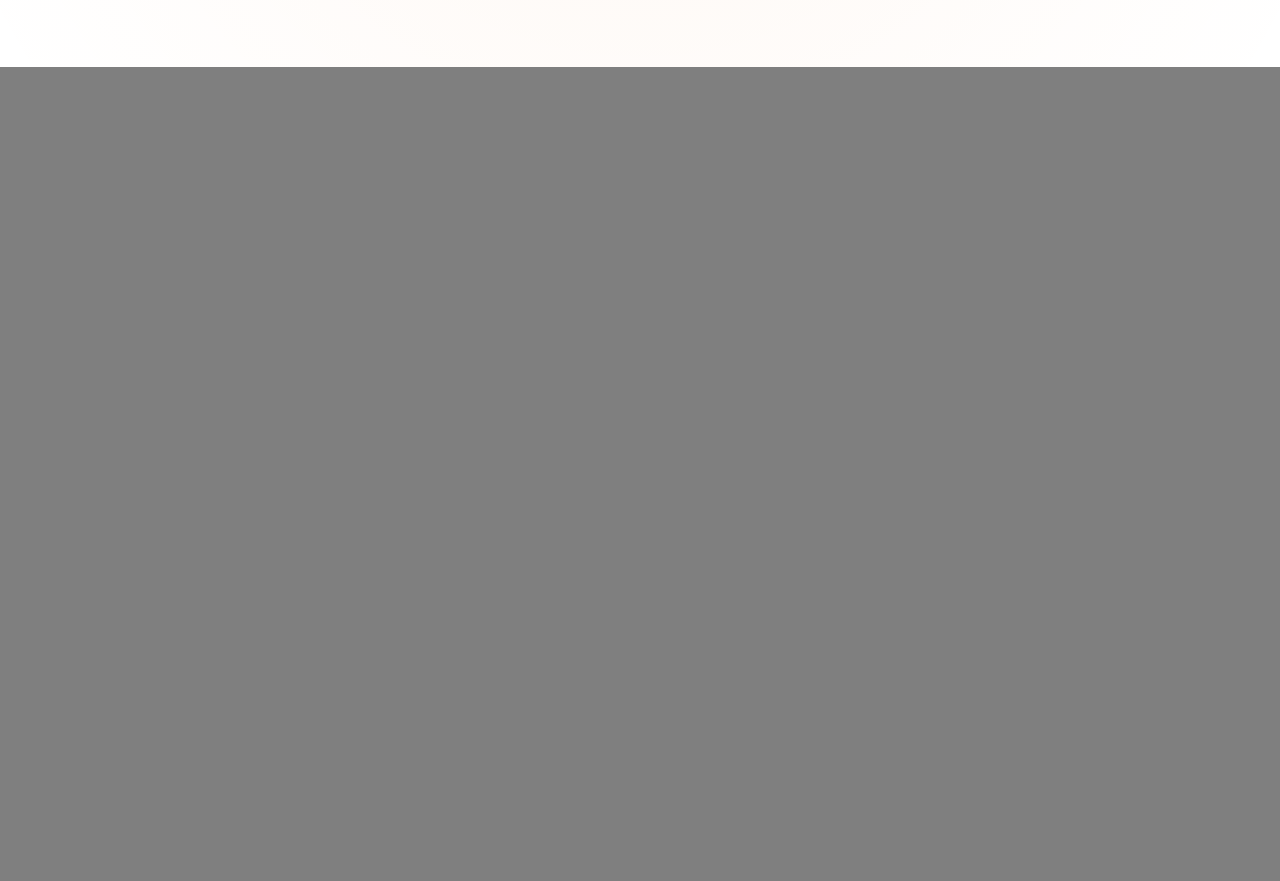
==== commit 6434e0ae: "feat : add new contact section" ====
--- a/index.html
+++ b/index.html
@@ -147,7 +147,7 @@
     </section>
     
 <!-- Contact Section -->
-    <section class="contact-section">
+    <!-- <section class="contact-section">
         <div class="container">
             <div class="section-title">
                 <h2>Let's Connect</h2>
@@ -218,9 +218,95 @@
                 </div>
             </div>
         </div>
+    </section> -->
+
+<!-- Contact Section -->
+    <section id="contact" class="nw-contact section">
+
+            <!-- Section Title -->
+        <div class="container nw-section-title" data-aos="fade-up">
+            <h2>Let's Connect</h2>
+            <div class="nw-sound-wave">
+            <span></span>
+            <span></span>
+            <span></span>
+            <span></span>
+            <span></span>
+            </div>
+            <p>Reach out to us for collaborations, inquiries, or just to say hello!</p>
+        </div><!-- End Section Title -->
+    
+    
+        <div class="container" data-aos="fade" data-aos-delay="100">
+    
+        <div class="row gy-4">
+    
+            <div class="col-lg-4">
+            <div class="nw-info-item d-flex" data-aos="fade-up" data-aos-delay="200">
+                <i class="bi bi-geo-alt flex-shrink-0"></i>
+                <div>
+                <h3>Address</h3>
+                <p>A108 Adam Street, New York, NY 535022</p>
+                </div>
+            </div><!-- End Info Item -->
+    
+            <div class="nw-info-item d-flex" data-aos="fade-up" data-aos-delay="300">
+                <i class="bi bi-telephone flex-shrink-0"></i>
+                <div>
+                <h3>Call Us</h3>
+                <p>+1 5589 55488 55</p>
+                </div>
+            </div><!-- End Info Item -->
+    
+            <div class="nw-info-item d-flex" data-aos="fade-up" data-aos-delay="400">
+                <i class="bi bi-envelope flex-shrink-0"></i>
+                <div>
+                <h3>Email Us</h3>
+                <p>info@example.com</p>
+                </div>
+            </div><!-- End Info Item -->
+    
+            </div>
+    
+            <div class="col-lg-8">
+            <form action="forms/contact.php" method="post" class="nw-php-email-form" data-aos="fade-up" data-aos-delay="200">
+                <div class="row gy-4">
+    
+                <div class="col-md-6">
+                    <input type="text" name="name" class="form-control" placeholder="Your Name" required="">
+                </div>
+    
+                <div class="col-md-6 ">
+                    <input type="email" class="form-control" name="email" placeholder="Your Email" required="">
+                </div>
+    
+                <div class="col-md-12">
+                    <input type="text" class="form-control" name="subject" placeholder="Subject" required="">
+                </div>
+    
+                <div class="col-md-12">
+                    <textarea class="form-control" name="message" rows="6" placeholder="Message" required=""></textarea>
+                </div>
+    
+                <div class="col-md-12 text-center">
+                    <div class="loading">Loading</div>
+                    <div class="error-message"></div>
+                    <div class="sent-message">Your message has been sent. Thank you!</div>
+    
+                    <button type="submit">Send Message</button>
+                </div>
+    
+                </div>
+            </form>
+            </div><!-- End Contact Form -->
+    
+        </div>
+    
+        </div>
+    
     </section>
-
-
+  <!-- /Contact Section -->
+  
     
 
 <!-- Map Section -->
--- a/styles.css
+++ b/styles.css
@@ -1286,4 +1286,190 @@
   }
 }
 
-
+/*--------------------------------------------------------------
+# Contact Section
+--------------------------------------------------------------*/
+.nw-contact {
+  position: relative;
+  color: white;
+  text-align: center;
+  padding: 80px 0;
+  background: url('./assets/images/bg-1.jpg') no-repeat center center/cover;
+  background-attachment: fixed;
+  overflow: hidden; /* Prevent background from affecting layout */
+}
+
+.nw-contact::before {
+  content: "";
+  position: absolute;
+  top: 0;
+  left: 0;
+  width: 100%;
+  height: 100%;
+  backdrop-filter: blur(10px); /* Apply fixed blur effect */
+  background: rgba(0, 0, 0, 0.5); /* Dark overlay to enhance visibility */
+  z-index: 1;
+  animation: none;
+}
+
+.nw-contact .container {
+  position: relative;
+  z-index: 2;
+}
+
+/*--------------------------------------------------------------
+# Contact Section - Section Title with Animated Sound Wave
+--------------------------------------------------------------*/
+.nw-section-title {
+  text-align: center;
+  padding-bottom: 40px;
+  position: relative;
+}
+
+.nw-section-title h2 {
+  font-size: 36px;
+  font-weight: 700;
+  color: white; /* Change text color to white */
+  text-transform: uppercase;
+  letter-spacing: 2px;
+  margin-bottom: 20px;
+}
+
+/* Sound Wave Animation */
+.nw-sound-wave {
+  display: flex;
+  justify-content: center;
+  align-items: center;
+  gap: 6px;
+  height: 20px;
+}
+
+/* Individual Bars */
+.nw-sound-wave span {
+  display: inline-block;
+  width: 6px;
+  height: 10px;
+  background: #ffffff; /* Change sound wave color to white */
+  animation: waveMotion 1s infinite ease-in-out alternate;
+  border-radius: 3px;
+}
+
+/* Animation Timing for Each Bar */
+.nw-sound-wave span:nth-child(1) {
+  animation-delay: 0s;
+}
+.nw-sound-wave span:nth-child(2) {
+  animation-delay: 0.2s;
+}
+.nw-sound-wave span:nth-child(3) {
+  animation-delay: 0.4s;
+}
+.nw-sound-wave span:nth-child(4) {
+  animation-delay: 0.6s;
+}
+.nw-sound-wave span:nth-child(5) {
+  animation-delay: 0.8s;
+}
+
+/* Keyframes for Wave Motion */
+@keyframes waveMotion {
+  0% {
+    height: 10px;
+    opacity: 0.8;
+  }
+  50% {
+    height: 20px;
+    opacity: 1;
+  }
+  100% {
+    height: 10px;
+    opacity: 0.8;
+  }
+}
+
+/* Subtitle Text */
+.nw-section-title p {
+  font-size: 18px;
+  color: rgba(255, 255, 255, 0.8); /* Light white for the subtitle */
+  max-width: 600px;
+  margin: 10px auto 0;
+  line-height: 1.6;
+  font-weight: 300;
+}
+
+
+/* Contact Info */
+.nw-info-item {
+  display: flex;
+  align-items: center;
+  gap: 15px;
+  background: rgba(255, 255, 255, 0.1);
+  padding: 20px;
+  border-radius: 10px;
+  transition: 0.3s;
+}
+
+.nw-info-item:hover {
+  background: rgba(255, 255, 255, 0.2);
+}
+
+.nw-info-item i {
+  color: white;
+  font-size: 24px;
+  background: rgba(255, 255, 255, 0.2);
+  padding: 10px;
+  border-radius: 50%;
+}
+
+.nw-info-item h3, 
+.nw-info-item p {
+  color: white;
+}
+
+/* Contact Form */
+.nw-php-email-form input[type=text],
+.nw-php-email-form input[type=email],
+.nw-php-email-form textarea {
+  background: rgba(255, 255, 255, 0.2);
+  border: none;
+  color: white;
+  padding: 10px 15px;
+  font-size: 14px;
+}
+
+.nw-php-email-form input::placeholder,
+.nw-php-email-form textarea::placeholder {
+  color: rgba(255, 255, 255, 0.7);
+}
+
+.nw-php-email-form button[type=submit] {
+  color: white;
+  background: rgba(255, 255, 255, 0.3);
+  padding: 12px 30px;
+  border-radius: 50px;
+  transition: 0.3s;
+}
+
+.nw-php-email-form button[type=submit]:hover {
+  background: rgba(255, 255, 255, 0.5);
+}
+
+/* Fix for alignment using Flexbox */
+.nw-contact .row {
+  display: flex;
+  flex-wrap: wrap;
+  justify-content: center;
+}
+
+.nw-contact .col-lg-4, .nw-contact .col-lg-8 {
+  flex: 1;
+  max-width: 100%;
+  padding: 10px;
+}
+
+@media (min-width: 768px) {
+  .nw-contact .col-lg-4, .nw-contact .col-lg-8 {
+    max-width: 48%;
+  }
+}
+
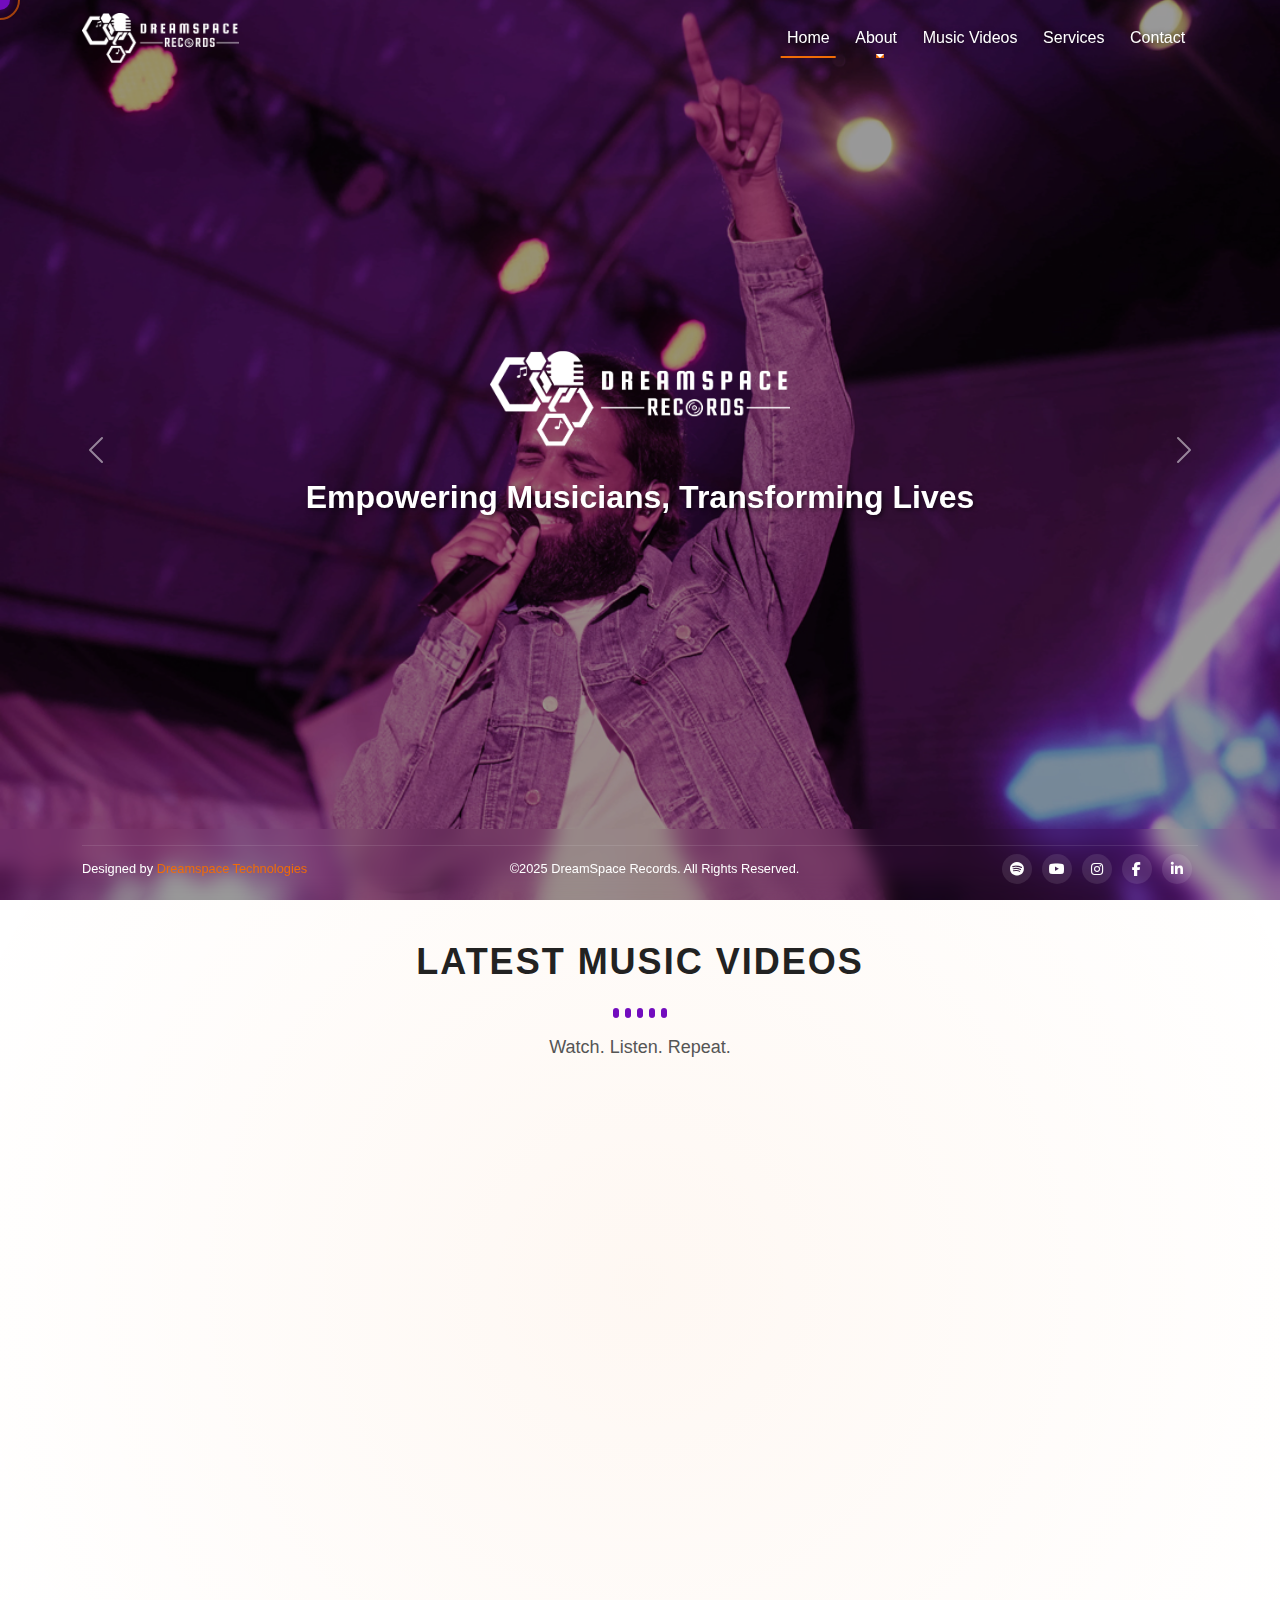
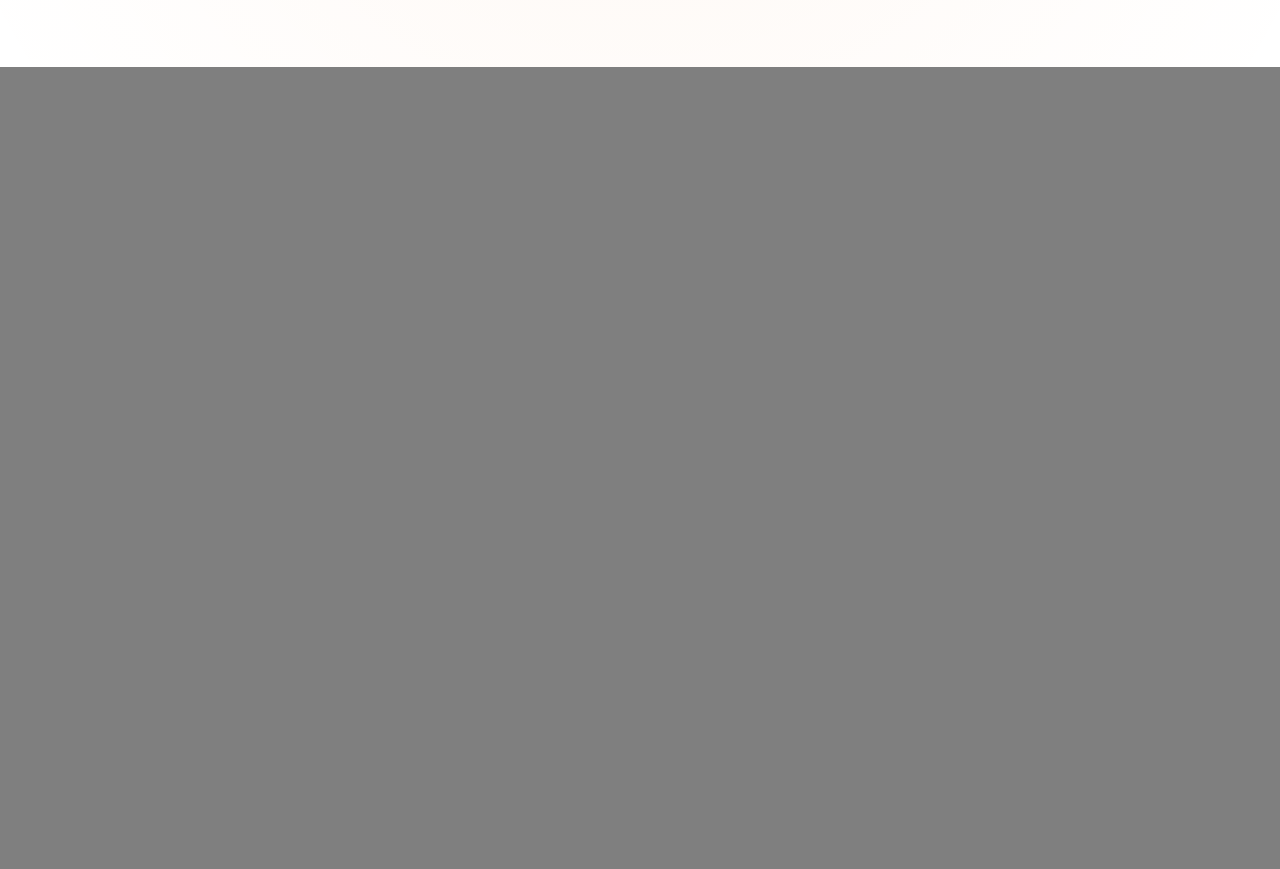
==== commit 6e60cbce: "fix : update contact section alignment" ====
--- a/index.html
+++ b/index.html
@@ -246,15 +246,8 @@
                 <i class="bi bi-geo-alt flex-shrink-0"></i>
                 <div>
                 <h3>Address</h3>
-                <p>A108 Adam Street, New York, NY 535022</p>
-                </div>
-            </div><!-- End Info Item -->
-    
-            <div class="nw-info-item d-flex" data-aos="fade-up" data-aos-delay="300">
-                <i class="bi bi-telephone flex-shrink-0"></i>
-                <div>
-                <h3>Call Us</h3>
-                <p>+1 5589 55488 55</p>
+                <p>7th Cross, New Dutch Bar Road,</p>
+                <p>Kallady, Batticaloa</p>
                 </div>
             </div><!-- End Info Item -->
     
@@ -262,7 +255,7 @@
                 <i class="bi bi-envelope flex-shrink-0"></i>
                 <div>
                 <h3>Email Us</h3>
-                <p>info@example.com</p>
+                <p>info@dreamspace.music</p>
                 </div>
             </div><!-- End Info Item -->
     
@@ -289,10 +282,6 @@
                 </div>
     
                 <div class="col-md-12 text-center">
-                    <div class="loading">Loading</div>
-                    <div class="error-message"></div>
-                    <div class="sent-message">Your message has been sent. Thank you!</div>
-    
                     <button type="submit">Send Message</button>
                 </div>
     
--- a/styles.css
+++ b/styles.css
@@ -1400,76 +1400,110 @@
 
 /* Contact Info */
 .nw-info-item {
-  display: flex;
-  align-items: center;
-  gap: 15px;
-  background: rgba(255, 255, 255, 0.1);
-  padding: 20px;
-  border-radius: 10px;
-  transition: 0.3s;
+    display: flex;
+    align-items: center;
+    gap: 15px;
+    background: rgba(255, 255, 255, 0.1);
+    padding: 20px;
+    border-radius: 10px;
+    transition: 0.3s;
+    margin-bottom: 15px;
 }
 
 .nw-info-item:hover {
-  background: rgba(255, 255, 255, 0.2);
+    background: rgba(255, 255, 255, 0.2);
 }
 
 .nw-info-item i {
-  color: white;
-  font-size: 24px;
-  background: rgba(255, 255, 255, 0.2);
-  padding: 10px;
-  border-radius: 50%;
+    color: white;
+    font-size: 24px;
+    background: rgba(255, 255, 255, 0.2);
+    padding: 10px;
+    border-radius: 50%;
 }
 
 .nw-info-item h3, 
 .nw-info-item p {
-  color: white;
+    color: white;
+    text-align: start;
+}
+
+/* Social Media Icons */
+.nw-social-icons {
+    margin-top: 20px;
+    text-align: center;
+}
+
+.social-icon {
+    display: inline-block;
+    background: rgba(255, 255, 255, 0.2);
+    color: white;
+    font-size: 20px;
+    padding: 12px;
+    margin: 0 8px;
+    border-radius: 50%;
+    transition: all 0.3s ease-in-out;
+}
+
+.social-icon:hover {
+    background: rgba(255, 255, 255, 0.5);
+    transform: scale(1.1);
 }
 
 /* Contact Form */
+.nw-php-email-form {
+    display: flex;
+    flex-direction: column;
+}
+
 .nw-php-email-form input[type=text],
 .nw-php-email-form input[type=email],
 .nw-php-email-form textarea {
-  background: rgba(255, 255, 255, 0.2);
-  border: none;
-  color: white;
-  padding: 10px 15px;
-  font-size: 14px;
+    background: rgba(255, 255, 255, 0.2);
+    border: none;
+    color: white;
+    padding: 15px;
+    font-size: 14px;
+    width: 100%;
 }
 
 .nw-php-email-form input::placeholder,
 .nw-php-email-form textarea::placeholder {
-  color: rgba(255, 255, 255, 0.7);
+    color: rgba(255, 255, 255, 0.7);
+}
+
+.nw-php-email-form textarea {
+    resize: none;
 }
 
 .nw-php-email-form button[type=submit] {
-  color: white;
-  background: rgba(255, 255, 255, 0.3);
-  padding: 12px 30px;
-  border-radius: 50px;
-  transition: 0.3s;
+    color: white;
+    background: rgba(255, 255, 255, 0.3);
+    padding: 12px 30px;
+    border-radius: 50px;
+    transition: 0.3s;
+    border: none;
+    cursor: pointer;
 }
 
 .nw-php-email-form button[type=submit]:hover {
-  background: rgba(255, 255, 255, 0.5);
-}
-
-/* Fix for alignment using Flexbox */
+    background: rgba(255, 255, 255, 0.5);
+}
+
+/* Alignment & Responsiveness */
 .nw-contact .row {
-  display: flex;
-  flex-wrap: wrap;
-  justify-content: center;
+    display: flex;
+    flex-wrap: wrap;
+    justify-content: center;
+    align-items: stretch;
 }
 
 .nw-contact .col-lg-4, .nw-contact .col-lg-8 {
-  flex: 1;
-  max-width: 100%;
-  padding: 10px;
+    padding: 15px;
 }
 
 @media (min-width: 768px) {
-  .nw-contact .col-lg-4, .nw-contact .col-lg-8 {
-    max-width: 48%;
-  }
-}
-
+    .nw-contact .col-lg-4, .nw-contact .col-lg-8 {
+        max-width: 48%;
+    }
+}
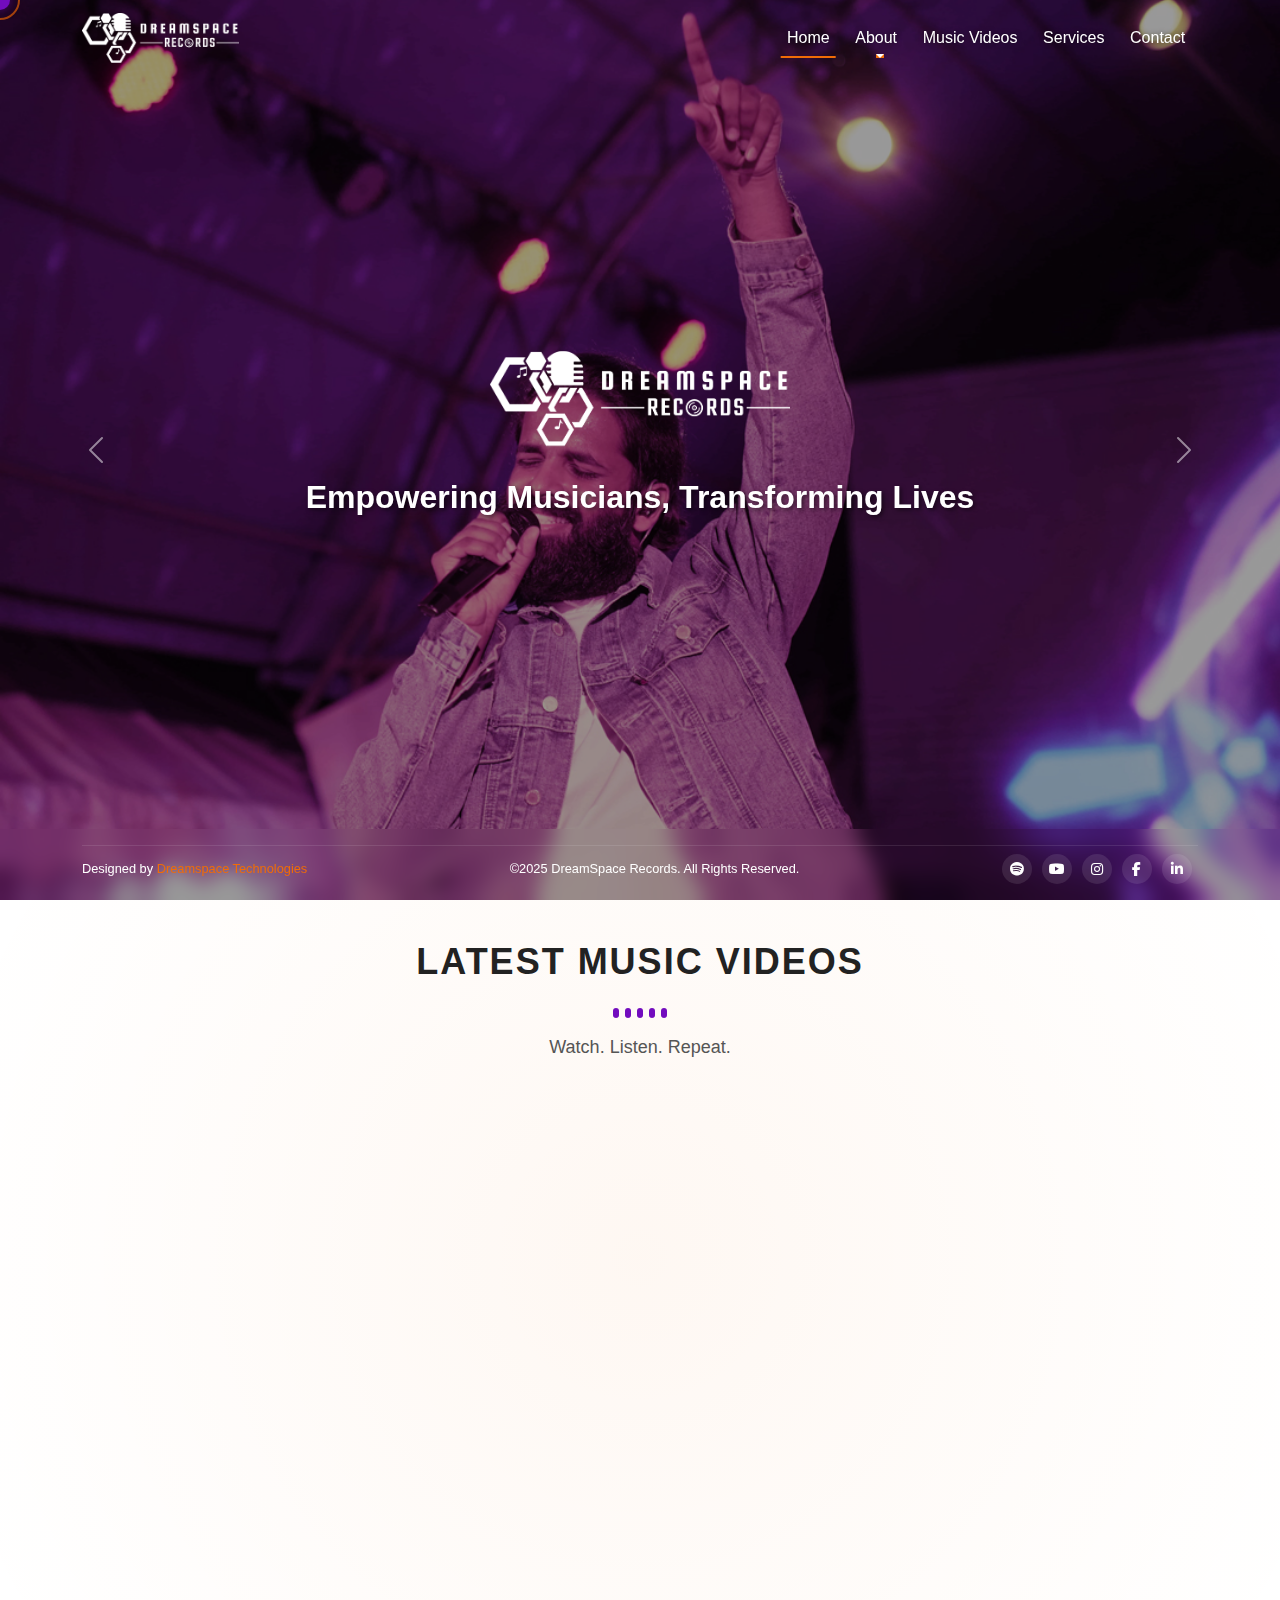
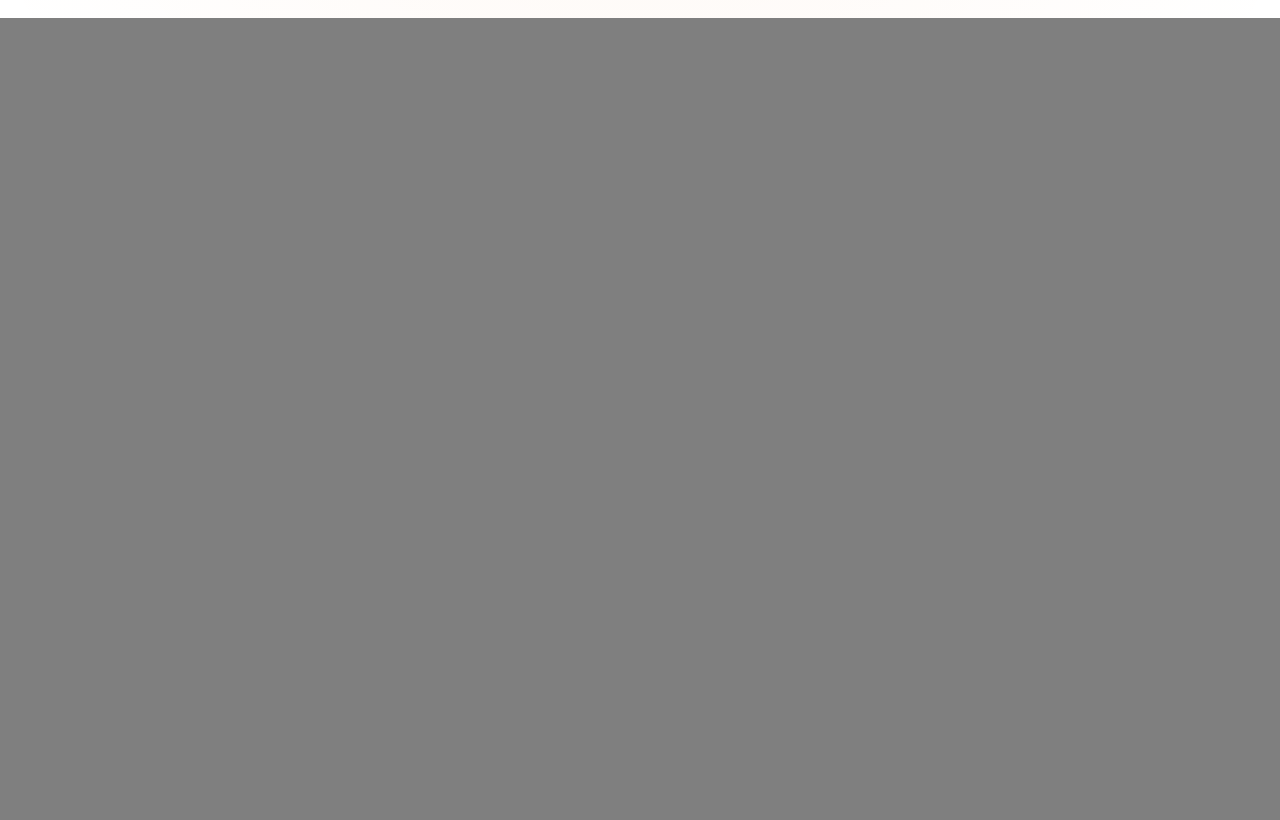
==== commit 7ca3717d: "fix : update music videos section" ====
--- a/index.html
+++ b/index.html
@@ -93,55 +93,51 @@
             </div>
             <div class="row">
                 <div class="col-md-4" data-aos="fade-up" data-aos-delay="100">
-                    <div class="video-card">
-                        <div class="video-thumbnail">
-                            <img src="./assets/images/paadum-meene.jpg" alt="Paadum Meene">
-                            <div class="play-button">
-                                <i class="fas fa-play"></i>
-                            </div>
-                        </div>
-                        <div class="video-info">
-                            <h3>Paadum Meene</h3>
-                            <p>Dinoj M's 'Paadum Meene' blends Singing Fish sounds with Carnatic music and Hip-Hop, reflecting Batticaloa's rich heritage.</p>
-                            <a href="https://youtu.be/NtFTQhANtqE?si=qY0BDFKdwWafXy4B" target="_blank" class="watch-link">Watch Now <i class="fas fa-arrow-right"></i></a>
+                    <!-- Music Video Card -->
+                    <div class="music-card">
+                        <div class="music-thumbnail">
+                        <img src="./assets/images/paadum-meene.jpg" alt="Music Video Thumbnail">
+                        </div>
+                        <div class="music-info">
+                        <p class="music-title">Paadum Meene</p>
+                        <p class="music-description">Dinoj M’s 'Paadum Meene' blends Singing Fish sounds with Carnatic music and Hip-Hop, reflecting Batticaloa's rich heritage.</p>
+                        </div>
+                        <div class="music-footer">
+                        <a href="#" class="watch-now">Watch Now</a>
                         </div>
                     </div>
                 </div>
                 <div class="col-md-4" data-aos="fade-up" data-aos-delay="200">
-                    <div class="video-card">
-                        <div class="video-thumbnail">
-                            <img src="./assets/images/aram-sei.jpg" alt="Aram Sei">
-                            <div class="play-button">
-                                <i class="fas fa-play"></i>
-                            </div>
-                        </div>
-                        <div class="video-info">
-                            <h3>Aram Sei</h3>
-                            <p>SajaS' rap 'Aram Sei' electrifies listeners, celebrating Tamil identity and resilience with a bold, inspiring message.</p>
-                            <a href="https://youtu.be/OWpcsVsLLLg?si=IRAFUnqMTA2p4uAw" target="_blank" class="watch-link">Watch Now <i class="fas fa-arrow-right"></i></a>
+                    <div class="music-card">
+                        <div class="music-thumbnail">
+                        <img src="./assets/images/aram-sei.jpg" alt="Music Video Thumbnail">
+                        </div>
+                        <div class="music-info">
+                        <p class="music-title">Aram Sei</p>
+                        <p class="music-description">SajaS' rap 'Aram Sei' electrifies listeners, celebrating Tamil identity and resilience with a bold, inspiring message.</p>
+                        </div>
+                        <div class="music-footer">
+                        <a href="#" class="watch-now">Watch Now</a>
                         </div>
                     </div>
                 </div>
                 <div class="col-md-4" data-aos="fade-up" data-aos-delay="300">
-                    <div class="video-card">
-                        <div class="video-thumbnail">
-                            <img src="./assets/images/mellidai-mettu.jpg" alt="Mellidai Mettu">
-                            <div class="play-button">
-                                <i class="fas fa-play"></i>
-                            </div>
-                        </div>
-                        <div class="video-info">
-                            <h3>Mellidai Mettu</h3>
-                            <p>SajaS, a DreamSpace student trained by Navz-47, debuts "Mellidai Mettu," a tribute to the strength and resilience of women.</p>
-                            <a href="https://youtu.be/3OmP2C9aSSg?si=Ix0x2CIkMKvozMXE" target="_blank" class="watch-link">Watch Now <i class="fas fa-arrow-right"></i></a>
+                    <div class="music-card">
+                        <div class="music-thumbnail">
+                        <img src="./assets/images/mellidai-mettu.jpg" alt="Music Video Thumbnail">
+                        </div>
+                        <div class="music-info">
+                        <p class="music-title">Mellidai Mettu</p>
+                        <p class="music-description">SajaS, a DreamSpace student trained by Navz-47, debuts "Mellidai Mettu," a tribute to the strength and resilience of women.</p>
+                        </div>
+                        <div class="music-footer">
+                        <a href="#" class="watch-now">Watch Now</a>
                         </div>
                     </div>
                 </div>
             </div>
             <div class="text-center mt-5" data-aos="fade-up">
-                <a href="https://www.youtube.com/@DreamSpaceRecords-lk" target="_blank" class="btn btn-primary watch-all-btn">
-                    WATCH ALL MUSIC VIDEOS <i class="fas fa-external-link-alt ms-2"></i>
-                </a>
+                <a href="#" class="watch-now2">Watch All Music Videos</a>
             </div>
         </div>
     </section>
--- a/styles.css
+++ b/styles.css
@@ -39,7 +39,7 @@
 --------------------------------------------------------------*/
 .section-title {
   text-align: center;
-  padding-bottom: 40px;
+  padding-bottom: 20px;
   position: relative;
 }
 
@@ -425,6 +425,92 @@
 }
 
 /* Latest Videos Section Styles */
+
+/* Music Video Card */
+.music-card {
+  width: 360px;
+  height: 410px;
+  padding: 1em;
+  background: #ffffff;
+  color: #3b0439;
+  position: relative;
+  border-radius: 8px;
+  overflow: hidden;
+  box-shadow: 0 4px 8px rgba(0, 0, 0, 0.2);
+  text-align: center;
+  padding-bottom: 50px;
+}
+
+.music-thumbnail {
+  width: 100%;
+  height: 55%;
+  border-radius: 8px;
+  overflow: hidden;
+}
+
+.music-thumbnail img {
+  width: 100%;
+  height: 100%;
+  object-fit: cover;
+  transition: transform 0.3s ease-in-out;
+}
+
+.music-thumbnail:hover img {
+  transform: scale(1.1);
+}
+
+.music-info {
+  padding: 10px 0;
+}
+
+.music-title {
+  font-size: 1.2em;
+  font-weight: bold;
+  margin-bottom: 5px;
+}
+
+.music-description {
+  font-size: 0.9em;
+  color: #010101;
+}
+
+.music-footer {
+  margin-top: 10px;
+}
+
+.watch-now {
+  display: inline-block;
+  padding: 8px 15px;
+  font-size: 0.9em;
+  font-weight: bold;
+  color: #fff;
+  background: #3b0439;
+  text-decoration: none;
+  border-radius: 5px;
+  transition: background 0.3s ease-in-out;
+}
+.watch-now2 {
+  display: inline-block;
+  padding: 8px 15px;
+  font-size: 0.9em;
+  font-weight: bold;
+  color: #fff;
+  background: #3b0439;
+  text-decoration: none;
+  border-radius: 5px;
+  transition: background 0.3s ease-in-out;
+}
+
+.watch-now:hover {
+  background: #010101;
+  color: white;
+}
+.watch-now2:hover {
+  background: #010101;
+  color: white;
+}
+
+
 .latest-videos-section {
   padding: 2.5rem 0;
   background-color: var(--light-color);
@@ -606,7 +692,7 @@
 
 .sub-page-header {
   background-color: var(--secondary-color);
-  background-image: url('./assets/images/carousel-2.JPG'); /* Replace with your image path */
+  background-image: url('assets/images/sub-bg.jpg'); /* Replace with your image path */
   background-size: cover; /* Ensures the image covers the section */
   background-position: center; /* Centers the image */
   background-repeat: no-repeat; /* Prevents the image from repeating */
@@ -618,13 +704,14 @@
 
 /* About Section Styles */
 .about-section {
-  padding: 5rem 0;
+  padding: 2rem 0;
 }
 
 .about-section p {
   font-size: 1.1rem;
   line-height: 1.8;
   margin-bottom: 1.5rem;
+  text-align: center;
 }
 
 .about-section h3 {
@@ -647,9 +734,110 @@
   transform: scale(1.05);
 }
 
+
+/* mission & vision section */
+.nw-section {
+  display: flex;
+  justify-content: space-between;
+  margin: 0;
+  padding: 0 100px;
+  flex-wrap: wrap;
+  align-items: flex-start;
+}
+
+.nw-card {
+  background: #3b0439;
+  position: relative;
+  display: flex;
+  justify-content: center;
+  align-items: center;
+  overflow: hidden;
+  border-radius: 20px;
+  margin: 15px 0;
+  box-sizing: border-box;
+  width: 100%;
+  height: 300px; /* Fixed height for large screens */
+  max-width: 550px; /* Max width for large screens */
+  padding: 20px;
+  box-shadow: 0 0 10px rgba(0, 0, 0, 0.4);
+}
+
+.nw-card-content {
+  text-align: center;
+  z-index: 1;
+  color: white;
+}
+
+.nw-card h2 {
+  font-size: 2em;
+  margin: 0;
+  padding: 5px 0;
+}
+
+.nw-card p {
+  font-size: 1em;
+  line-height: 1.6;
+  margin: 10px 0;
+  text-align: justify;
+}
+
+.nw-card::before {
+  content: '';
+  position: absolute;
+  width: 100px;
+  background-image: linear-gradient(180deg, rgb(255, 255, 255), rgb(255, 255, 255));
+  height: 230%;
+  animation: rotBGimg 15s linear infinite;
+  transition: all 0.2s linear;
+}
+
+@keyframes rotBGimg {
+  from {
+    transform: rotate(0deg);
+  }
+  to {
+    transform: rotate(360deg);
+  }
+}
+
+.nw-card::after {
+  content: '';
+  position: absolute;
+  background: #3b0439;
+  inset: 5px;
+  border-radius: 15px;
+}
+
+/* Responsive Design for Small Screens */
+@media screen and (max-width: 768px) {
+  .nw-section {
+    flex-direction: column;
+    align-items: center;
+    padding: 0 20px; /* Reduced padding on small screens */
+  }
+
+  .nw-card {
+    width: 100%; /* Full width on smaller screens */
+    max-width: none; /* No max width restriction */
+    height: auto; /* Allow the height to adjust automatically */
+    padding: 15px; /* Adjust padding for smaller screens */
+  }
+
+  .nw-card h2 {
+    font-size: 1.5em; /* Smaller font size on small screens */
+  }
+
+  .nw-card p {
+    font-size: 0.9em; /* Smaller text size for better readability */
+  }
+}
+
+
+
+
 /* Achievements Section Styles */
 .achievements-section {
-  padding: 5rem 0;
+  padding: 2rem 0;
   background-color: #f9f9f9;
 }
 
@@ -661,7 +849,7 @@
 }
 
 .achievement-card {
-  background-color: white;
+  background-color: #3b0439;
   padding: 2rem;
   border-radius: 1rem;
   text-align: center;
@@ -678,8 +866,8 @@
 .achievement-icon {
   width: 80px;
   height: 80px;
-  background-color: var(--primary-color);
-  color: white;
+  background-color: #ffffff;
+  color: #3b0439;
   border-radius: 50%;
   display: flex;
   align-items: center;
@@ -690,13 +878,13 @@
 
 .achievement-card h3 {
   font-size: 2.5rem;
-  color: var(--secondary-color);
+  color: white;
   margin-bottom: 0.5rem;
 }
 
 .achievement-card h4 {
   font-size: 1.2rem;
-  color: var(--primary-color);
+  color: white;
   margin-bottom: 1rem;
 }
 
@@ -732,9 +920,94 @@
   transform: scale(1.05);
 }
 
+.col-a {
+  margin-top: 2rem;
+}
+
+/* Apply styles only to the image gallery section */
+#imageGallery {
+  display: flex;
+  justify-content: center;
+  align-items: center;
+  height: 100vh;
+  margin: 0;
+  background-color: #ddd;
+}
+
+/* Grid container */
+#imageGallery .gallery {
+  display: grid;
+  grid-template-columns: repeat(4, 1fr);
+  grid-template-rows: repeat(3, 1fr);
+  gap: 10px;
+  width: 90vw;
+  height: 90vh;
+}
+
+/* Individual image boxes */
+#imageGallery .box {
+  background-color: white;
+  box-shadow: 3px 3px 5px rgba(0, 0, 0, 0.2);
+  overflow: hidden;
+  display: flex;
+  justify-content: center;
+  align-items: center;
+}
+
+/* Image Styling */
+#imageGallery .box img {
+  width: 100%;
+  height: 100%;
+  object-fit: cover;
+  border-radius: 10px;
+}
+
+/* Grid layout for big screens */
+#imageGallery .box1 { grid-column: 1; grid-row: 1; }
+#imageGallery .box2 { grid-column: 2; grid-row: 1; }
+#imageGallery .box3 { grid-column: 3 / 5; grid-row: 1; }
+#imageGallery .box4 { grid-column: 1 / 3; grid-row: 2 / 4; } /* Large box */
+#imageGallery .box5 { grid-column: 3; grid-row: 2; }
+#imageGallery .box6 { grid-column: 4; grid-row: 2 / 4; } /* Tall box */
+#imageGallery .box7 { grid-column: 3; grid-row: 3; }
+#imageGallery .box8 { grid-column: 4; grid-row: 3; }
+
+/* RESPONSIVE DESIGN */
+@media (max-width: 768px) {
+  #imageGallery {
+      height: auto;
+      padding: 20px;
+  }
+
+  #imageGallery .gallery {
+      display: grid;
+      grid-template-columns: 1fr;
+      gap: 15px;
+      width: 90%;
+      height: auto;
+  }
+
+  #imageGallery .box {
+      height: 200px;
+      border-radius: 10px;
+  }
+
+  /* Show only 4 images */
+  #imageGallery .box5, 
+  #imageGallery .box6, 
+  #imageGallery .box7, 
+  #imageGallery .box8 {
+      display: none;
+  }
+}
+
+
+
+
+
 /* Artists Section Styles */
 .artists-section {
-  padding: 5rem 0;
+  padding: 2rem 0;
 }
 
 .artist-card {
@@ -822,8 +1095,187 @@
   transform: translateY(-5px);
 }
 
+/* Profile Card Styles */
+#profileCard {
+  width: 220px;
+  height: 290px;
+  background: white;
+  border-radius: 32px;
+  padding: 3px;
+  position: relative;
+  box-shadow: #604b4a30 0px 70px 30px -50px;
+  transition: all 0.5s ease-in-out;
+}
+
+#profileCard .mail {
+  position: absolute;
+  right: 2rem;
+  top: 1.4rem;
+  background: transparent;
+  border: none;
+  z-index: 3;
+  cursor: pointer;
+}
+
+#profileCard .mail i {
+  color: #fbb9b6;
+  font-size: 24px;
+}
+
+#profileCard .mail i:hover {
+  color: #f55d56;
+}
+
+#profileCard .profile-pic {
+  position: absolute;
+  width: calc(100% - 6px);
+  height: calc(100% - 6px);
+  top: 3px;
+  left: 3px;
+  border-radius: 29px;
+  z-index: 1;
+  border: 0px solid #fbb9b6;
+  overflow: hidden;
+  transition: all 0.5s ease-in-out 0.2s, z-index 0.5s ease-in-out 0.2s;
+}
+
+#profileCard .profile-pic img {
+  object-fit: cover;
+  width: 100%;
+  height: 100%;
+  object-position: center;
+  transition: all 0.5s ease-in-out 0s;
+}
+
+#profileCard .bottom {
+  position: absolute;
+  bottom: 3px;
+  left: 3px;
+  right: 3px;
+  background: #3b0439;
+  top: 80%;
+  border-radius: 29px;
+  z-index: 2;
+  box-shadow: rgba(96, 75, 74, 0.19) 0px 5px 5px 0px inset;
+  overflow: hidden;
+  transition: all 0.5s cubic-bezier(0.645, 0.045, 0.355, 1) 0s;
+}
+
+#profileCard .bottom .content {
+  position: absolute;
+  bottom: 0;
+  left: 1.5rem;
+  right: 1.5rem;
+  height: 160px;
+}
+
+#profileCard .bottom .content .name {
+  display: block;
+  font-size: 1.2rem;
+  color: white;
+  font-weight: bold;
+}
+
+#profileCard .bottom .content .position {
+  display: block;
+  font-size: 0.8rem;
+  color: white;
+  font-weight: bold;
+  line-height: 1;
+}
+
+#profileCard .bottom .content .about-me {
+  display: block;
+  font-size: 0.8rem;
+  color: white;
+  margin: 0.5rem auto;
+  line-height: 1.1;
+}
+
+#profileCard .bottom .bottom-bottom {
+  position: absolute;
+  bottom: 1rem;
+  left: 1.5rem;
+  right: 1.5rem;
+  display: flex;
+  align-items: center;
+  justify-content: center;
+}
+
+#profileCard .bottom .bottom-bottom .social-links-container {
+  display: flex;
+  gap: 1rem;
+}
+
+#profileCard .bottom .bottom-bottom .social-links-container a {
+  color: white;
+  text-decoration: none;
+}
+
+#profileCard .bottom .bottom-bottom .social-links-container i {
+  font-size: 20px;
+  filter: drop-shadow(0 5px 5px rgba(165, 132, 130, 0.13));
+  transition: all 0.3s ease;
+}
+
+#profileCard .bottom .bottom-bottom .social-links-container i:hover {
+  color: #ffffff;
+  transform: scale(1.2);
+}
+
+#profileCard .bottom .bottom-bottom .button {
+  background: white;
+  color: #fbb9b6;
+  border: none;
+  border-radius: 20px;
+  font-size: 0.6rem;
+  padding: 0.4rem 0.6rem;
+  box-shadow: rgba(165, 132, 130, 0.13) 0px 5px 5px 0px;
+  cursor: pointer;
+  transition: all 0.3s ease;
+}
+
+#profileCard .bottom .bottom-bottom .button:hover {
+  background: #f55d56;
+  color: white;
+}
+
+/* Hover effects */
+#profileCard:hover {
+  border-top-left-radius: 55px;
+}
+
+#profileCard:hover .bottom {
+  top: 20%;
+  border-radius: 80px 29px 29px 29px;
+  transition: all 0.5s cubic-bezier(0.645, 0.045, 0.355, 1) 0.2s;
+}
+
+#profileCard:hover .profile-pic {
+  width: 100px;
+  height: 100px;
+  top: 10px;
+  left: 10px;
+  border-radius: 50%;
+  z-index: 3;
+  border: 7px solid #ffffff;
+  box-shadow: rgba(96, 75, 74, 0.19) 0px 5px 5px 0px;
+  transition: all 0.5s ease-in-out, z-index 0.5s ease-in-out 0.1s;
+}
+
+/* #profileCard:hover .profile-pic:hover {
+  transform: scale(1.3);
+  border-radius: 0px;
+} */
+
+#profileCard:hover .profile-pic img {
+  transform: scale(1.5);
+  transition: all 0.5s ease-in-out 0.5s;
+}
+
+
 /* Mentors Section Styles */
-.mentors-section {
+/* .mentors-section {
   padding: 5rem 0;
   background-color: #f9f9f9;
 }
@@ -871,7 +1323,146 @@
   font-size: 1rem;
   color: var(--primary-color);
   margin-bottom: 1rem;
-}
+} */
+
+
+/* Mentors Section Styles */
+.mentors-section {
+  padding: 2rem 0 5rem;
+  background-color: #f9f9f9;
+}
+
+.section-intro {
+  text-align: center;
+  max-width: 800px;
+  margin: 0 auto 3rem;
+  font-size: 1.2rem;
+}
+
+.mentor-col {
+  margin-top: 2rem;
+  padding: 0 15px;
+}
+
+.mentor-card {
+  position: relative;
+  background-color: #3b0439;
+  border-radius: 1rem;
+  text-align: center;
+  box-shadow: 0 5px 15px rgba(0, 0, 0, 0.05);
+  transition: all 0.3s ease;
+  height: 100%;
+  display: flex;
+  flex-direction: column;
+  overflow: hidden;
+}
+
+.mentor-card:hover {
+  transform: translateY(-10px);
+  box-shadow: 0 15px 30px rgba(0, 0, 0, 0.1);
+}
+
+/* Border animation effect */
+.mentor-card::before {
+  content: '';
+  position: absolute;
+  width: 80px;
+  background-image: linear-gradient(180deg, rgb(255, 255, 255), rgb(255, 255, 255));
+  height: 230%;
+  animation: rotBGimg 15s linear infinite;
+  transition: all 0.2s linear;
+}
+
+@keyframes rotBGimg {
+  from {
+    transform: rotate(0deg);
+  }
+  to {
+    transform: rotate(360deg);
+  }
+}
+
+.mentor-card::after {
+  content: '';
+  position: absolute;
+  background: #3b0439;
+  inset: 5px;
+  border-radius: 15px;
+}
+
+.mentor-image {
+  position: relative;
+  width: 100%;
+  height: 200px;
+  z-index: 1;
+}
+
+.mentor-image img {
+  width: 100%;
+  height: 100%;
+  object-fit: cover;
+}
+
+.mentor-info {
+  position: relative;
+  z-index: 1;
+  padding: 1.5rem;
+}
+
+.mentor-card h3 {
+  font-size: 1.8rem;
+  color: white;
+  margin-bottom: 0.5rem;
+}
+
+.mentor-card h4 {
+  font-size: 1.2rem;
+  color: white;
+  margin-bottom: 1rem;
+}
+
+.mentor-card p {
+  color: rgba(255, 255, 255, 0.8);
+  font-size: 0.95rem;
+  line-height: 1.5;
+}
+
+/* Responsive Styles */
+@media (max-width: 991.98px) {
+  .row-cols-lg-4 > .mentor-col {
+    flex: 0 0 50%;
+    max-width: 50%;
+  }
+}
+
+@media (max-width: 767.98px) {
+  .row-cols-md-2 > .mentor-col {
+    flex: 0 0 100%;
+    max-width: 100%;
+  }
+  
+  .mentor-card {
+    max-width: 400px;
+    margin: 0 auto;
+  }
+}
+
+@media (max-width: 575.98px) {
+  .mentor-image {
+    height: 180px;
+  }
+  
+  .mentor-card h3 {
+    font-size: 1.5rem;
+  }
+  
+  .mentor-card h4 {
+    font-size: 1rem;
+  }
+}
+
+
+
 
 /* Music Videos Gallery Styles */
 .music-videos-gallery {
@@ -1254,7 +1845,7 @@
   width: 200%;
   height: 200%;
   background: radial-gradient(circle, rgba(240, 108, 7, 0.05) 0%, transparent 50%);
-  animation: rotate 30s linear infinite;
+  /* animation: rotate 30s linear infinite; */
   z-index: -1;
 }
 
@@ -1507,3 +2098,5 @@
         max-width: 48%;
     }
 }
+
+
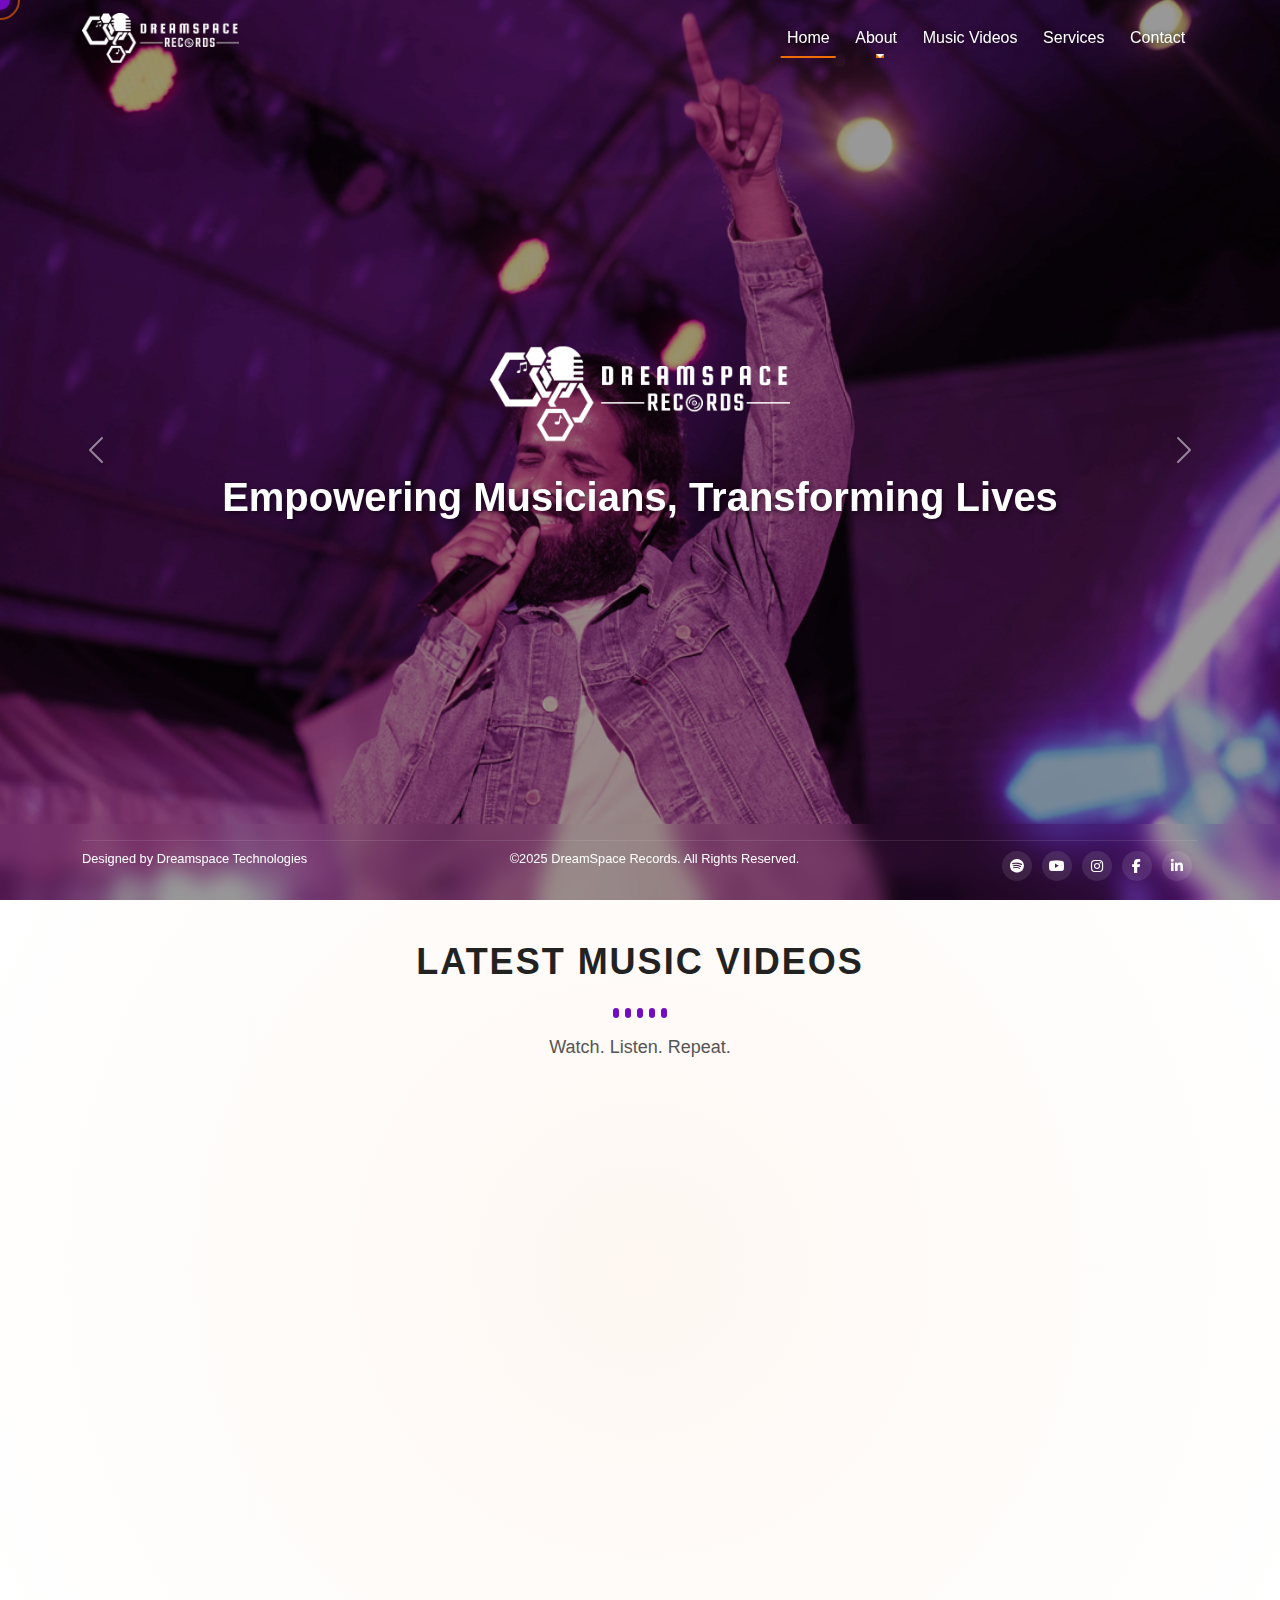
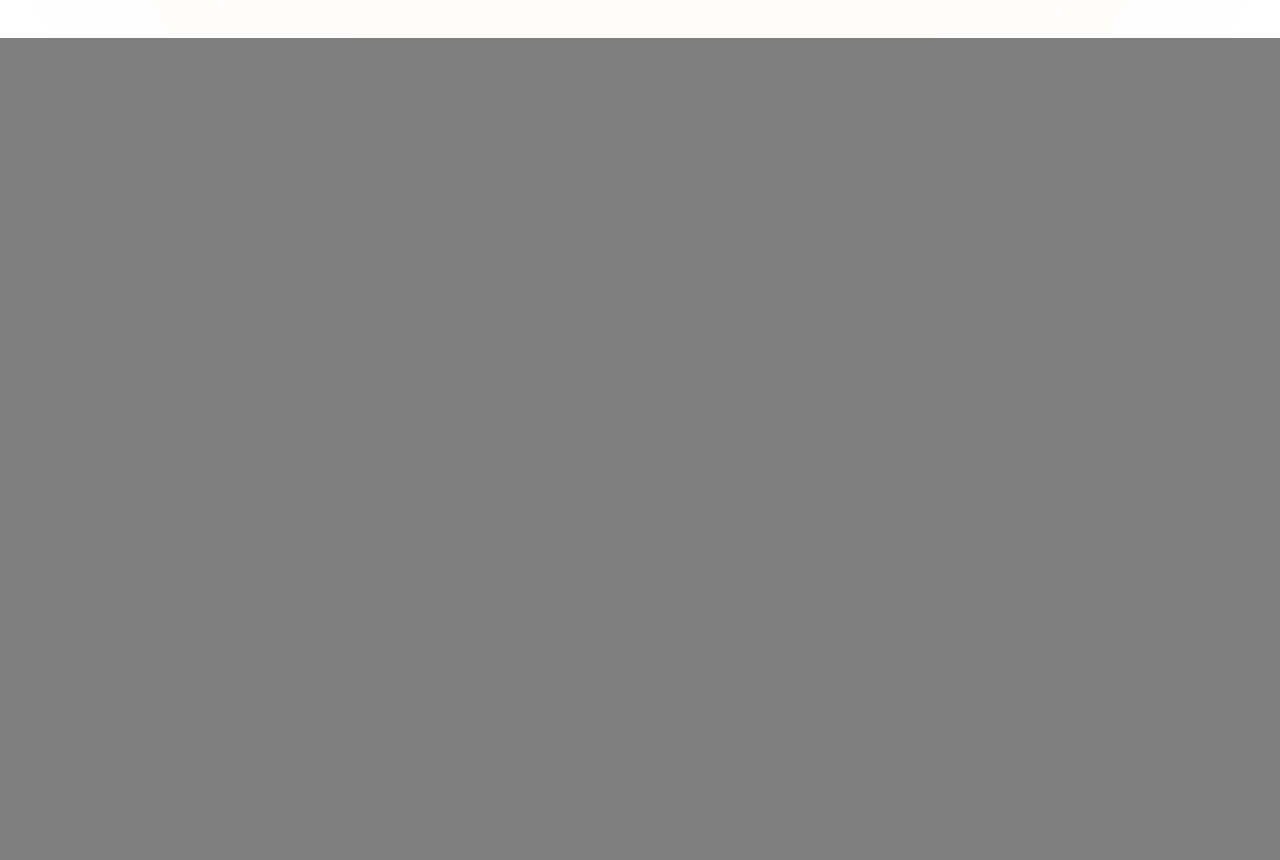
==== commit 8a8c0a2d: "fix : update footer" ====
--- a/index.html
+++ b/index.html
@@ -386,7 +386,7 @@
     <div class="container">
         <div class="footer-bottom">
             <p class="design-by">
-                Designed by <a href="" target="_blank">Dreamspace Technologies</a>
+                Designed by Dreamspace Technologies
             </p>            
             <p class="copyright">&copy;2025 DreamSpace Records. All Rights Reserved.</p>
             <div class="social-icons">
--- a/styles.css
+++ b/styles.css
@@ -249,6 +249,9 @@
   -webkit-backdrop-filter: blur(0px);
 }
 
+.navbar .container {
+  flex-direction: row;
+}
 .navbar.scrolled {
   background-color: rgba(1, 1, 1, 0.7);
   box-shadow: 0 2px 10px rgba(0, 0, 0, 0.1);
@@ -357,7 +360,14 @@
   color: purple !important;
 }
 
-
+/* Navbar toggler color change when scrolled */
+.navbar.scrolled .navbar-toggler {
+  border-color: purple;
+}
+
+.navbar.scrolled .navbar-toggler-icon {
+  background-image: url("data:image/svg+xml,%3csvg xmlns='http://www.w3.org/2000/svg' viewBox='0 0 30 30'%3e%3cpath stroke='purple' stroke-linecap='round' stroke-miterlimit='10' stroke-width='2' d='M4 7h22M4 15h22M4 23h22'/%3e%3c/svg%3e");
+}
 
 /* Mobile Navbar */
 @media (max-width: 991.98px) {
@@ -365,6 +375,9 @@
     background-color: rgba(1, 1, 1, 0.95);
     padding: 1rem;
     border-radius: 0.5rem;
+  }
+  .navbar .container{
+    flex-direction: row;
   }
 }
 
@@ -1574,6 +1587,58 @@
   transform: scale(1.05);
 }
 
+
+#nw-gallery {
+  padding: 20px 0; /* No padding on sides */
+}
+
+.container {
+  display: flex;
+  gap: 10px;
+  justify-content: center;
+  flex-wrap: wrap;
+  flex-direction: column;
+}
+
+.card {
+  background-color: #fff;
+  height: 150px;
+  width: 150px;
+  flex: 1;
+  border-radius: 16px;
+  transition: all 0.3s ease;
+  display: flex;
+  align-items: center;
+  justify-content: center;
+  overflow: hidden;
+}
+
+.card img {
+  width: 100%;
+  height: 100%;
+  object-fit: cover;
+  border-radius: 16px;
+}
+
+.card:hover {
+  flex: 2;
+  background-color: #b8b8b8;
+}
+
+/* Responsive Design */
+@media (max-width: 768px) {
+  .container {
+      flex-direction: column;
+      align-items: center;
+  }
+
+  .card {
+      width: 80%;
+      height: auto;
+  }
+}
+
+
 /* Contact Section Styles */
 .contact-section {
   padding: 2.5rem auto 8rem;
@@ -1763,21 +1828,23 @@
   flex-wrap: wrap;
 }
 
-.footer-bottom p {
-  margin: 0;
-}
-
-.design-by {
-  text-align: left;
-}
-
-.copyright {
-  text-align: center;
-  flex-grow: 1;
-}
-
-.social-icons {
-  text-align: right;
+/* Centering elements for smaller screens */
+@media screen and (max-width: 768px) {
+  .footer-bottom {
+    flex-direction: column;
+    text-align: center;
+  }
+
+  .design-by,
+  .copyright,
+  .social-icons {
+    width: 100%;
+    margin-bottom: 0.3rem;
+  }
+
+  .social-icons a {
+    margin: 0 5px;
+  }
 }
 
 /* Responsive Styles */
@@ -1786,7 +1853,7 @@
     background-color: rgba(1, 1, 1, 0.9);
     padding: 1rem;
     border-radius: 0.5rem;
-  } */
+  }
 
   .slogan {
     font-size: 2rem;
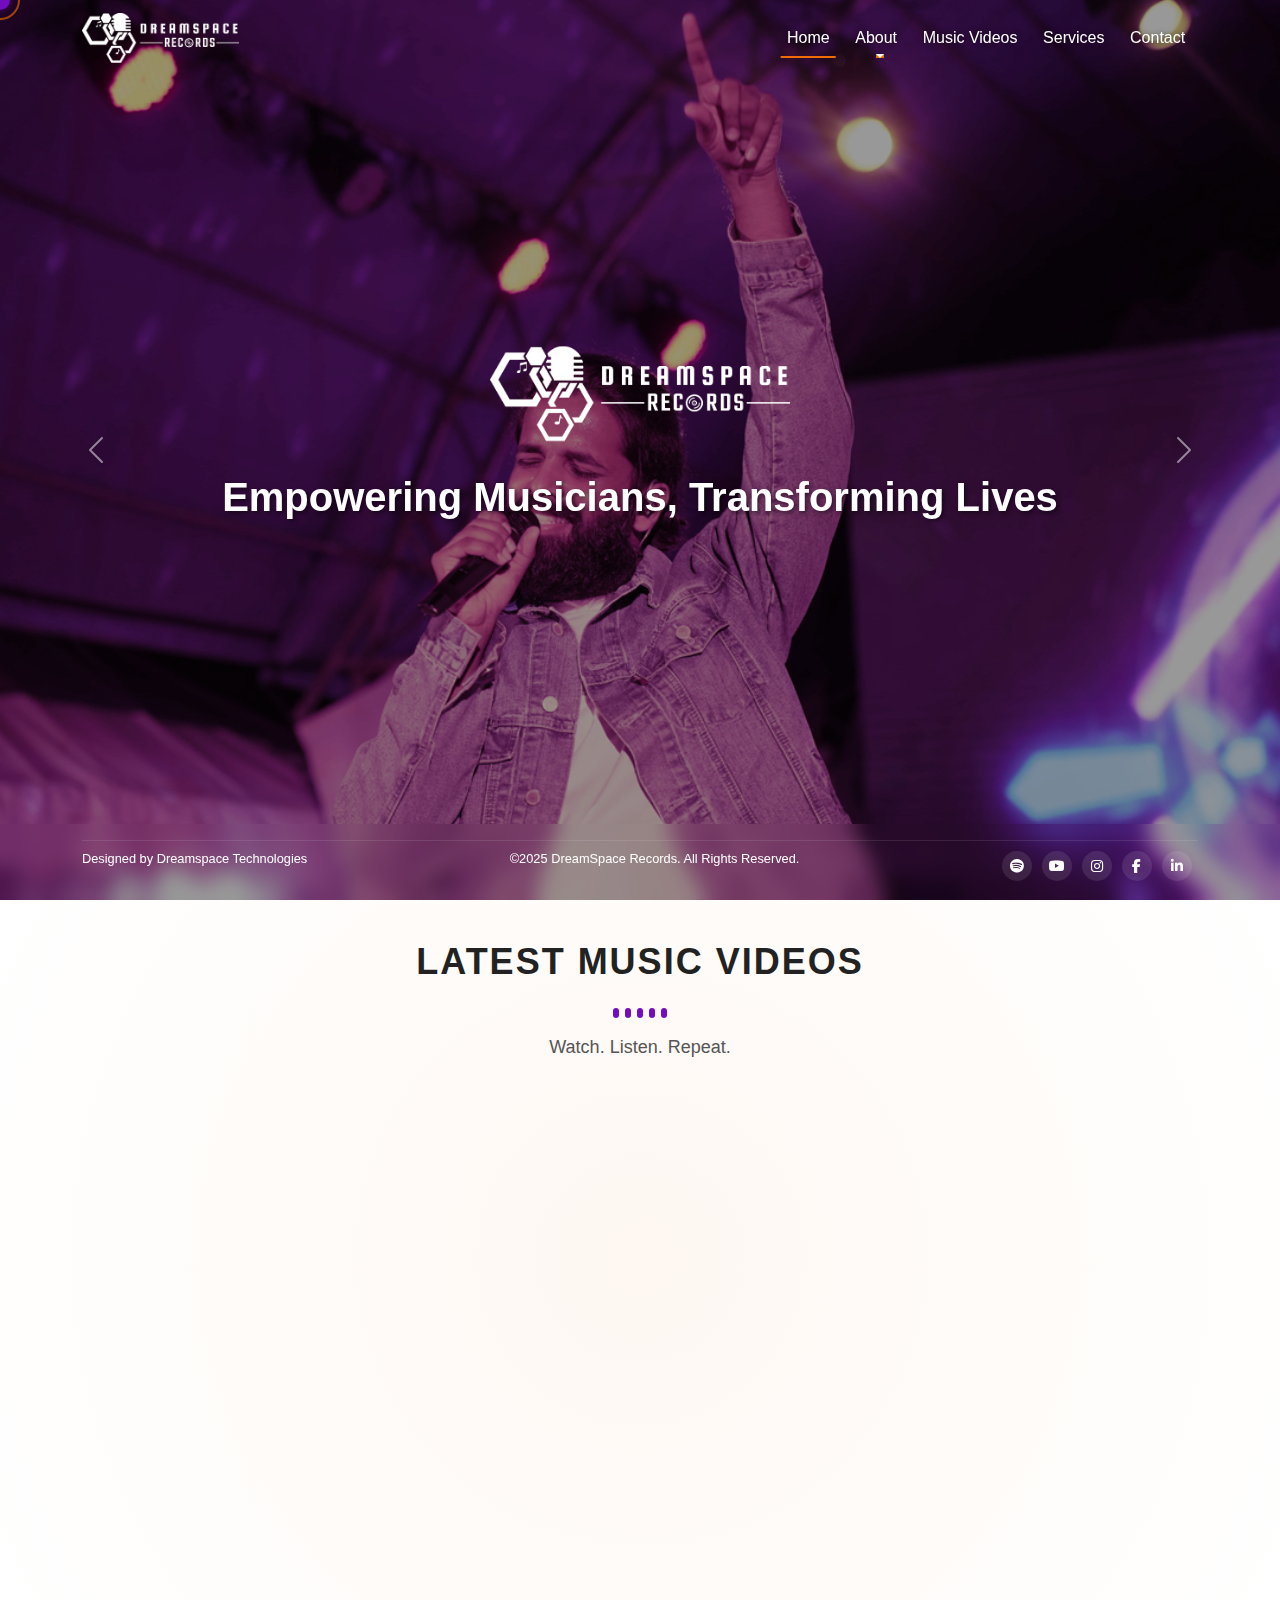
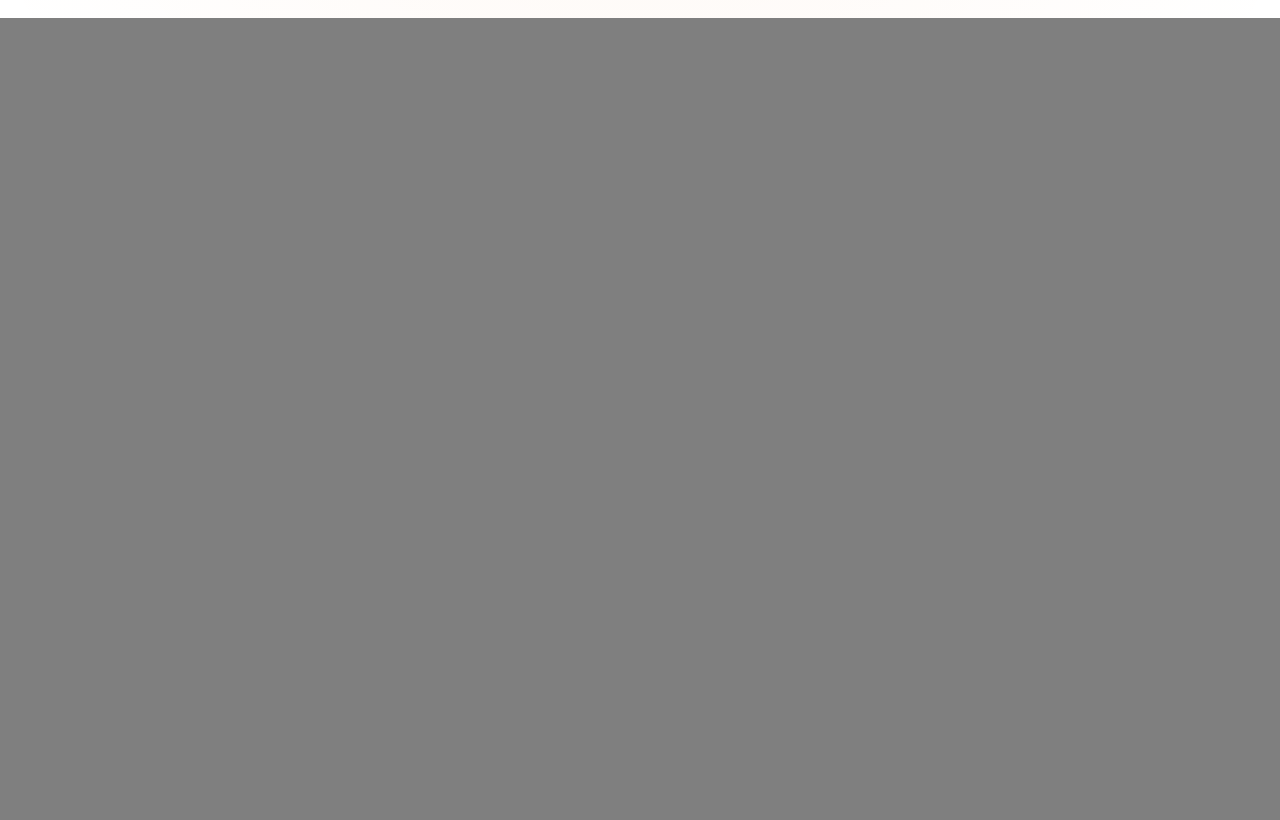
==== commit 71a6399b: "fix : update nav bar" ====
--- a/index.html
+++ b/index.html
@@ -43,7 +43,7 @@
                         <a class="nav-link" href="services.html">Services</a>
                     </li>
                     <li class="nav-item">
-                        <a class="nav-link" href="contact.html">Contact</a>
+                        <a class="nav-link" href="#contact">Contact</a>
                     </li>
                 </ul>
             </div>
--- a/styles.css
+++ b/styles.css
@@ -1592,12 +1592,16 @@
   padding: 20px 0; /* No padding on sides */
 }
 
-.container {
+.gal-container {
   display: flex;
   gap: 10px;
   justify-content: center;
   flex-wrap: wrap;
-  flex-direction: column;
+  flex-direction: row;
+  padding-top: 20px;
+  padding-right: 80px;
+  padding-left: 80px;
+  padding-bottom: 50px;
 }
 
 .card {
@@ -1622,7 +1626,7 @@
 
 .card:hover {
   flex: 2;
-  background-color: #b8b8b8;
+  background-color: #ffffff;
 }
 
 /* Responsive Design */
@@ -1904,6 +1908,12 @@
   overflow: hidden;
 }
 
+.creative-bg2 {
+  position: relative;
+  overflow: hidden;
+  padding-bottom: 50px;
+}
+
 .creative-bg::before {
   content: "";
   position: absolute;
